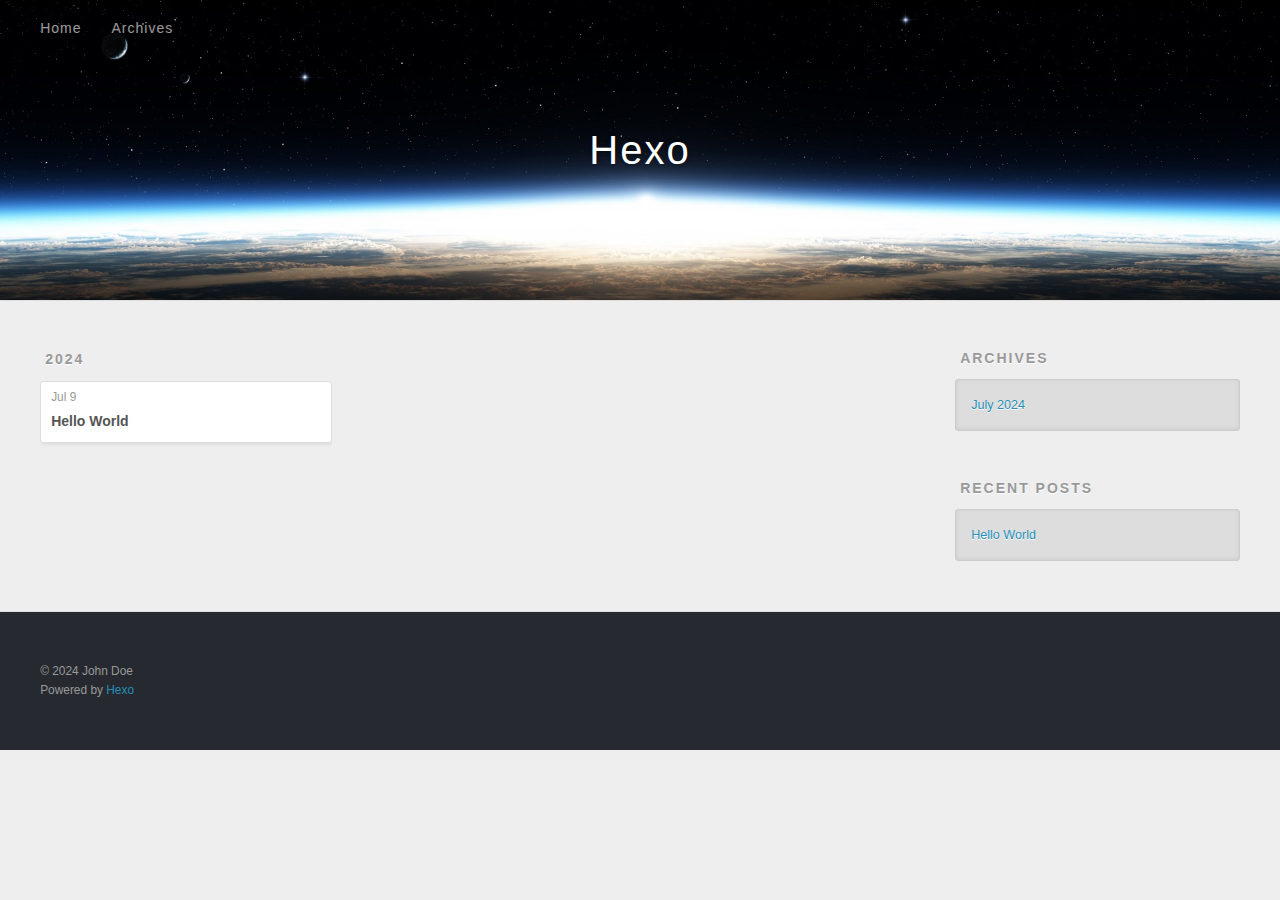
==== archives/index.html @ 5bbba365 "Site updated: 2024-07-09 17:06:19" ====
<!DOCTYPE html>
<html>
<head>
  <meta charset="utf-8">
  
  
  <title>Archives | Hexo</title>
  <meta name="viewport" content="width=device-width, initial-scale=1, shrink-to-fit=no">
  <meta property="og:type" content="website">
<meta property="og:title" content="Hexo">
<meta property="og:url" content="http://example.com/archives/index.html">
<meta property="og:site_name" content="Hexo">
<meta property="og:locale" content="en_US">
<meta property="article:author" content="John Doe">
<meta name="twitter:card" content="summary">
  
    <link rel="alternate" href="/atom.xml" title="Hexo" type="application/atom+xml">
  
  
    <link rel="shortcut icon" href="/favicon.png">
  
  
  
<link rel="stylesheet" href="/css/style.css">

  
    
<link rel="stylesheet" href="/fancybox/jquery.fancybox.min.css">

  
  
<meta name="generator" content="Hexo 7.3.0"></head>

<body>
  <div id="container">
    <div id="wrap">
      <header id="header">
  <div id="banner"></div>
  <div id="header-outer" class="outer">
    <div id="header-title" class="inner">
      <h1 id="logo-wrap">
        <a href="/" id="logo">Hexo</a>
      </h1>
      
    </div>
    <div id="header-inner" class="inner">
      <nav id="main-nav">
        <a id="main-nav-toggle" class="nav-icon"><span class="fa fa-bars"></span></a>
        
          <a class="main-nav-link" href="/">Home</a>
        
          <a class="main-nav-link" href="/archives">Archives</a>
        
      </nav>
      <nav id="sub-nav">
        
        
          <a class="nav-icon" href="/atom.xml" title="RSS Feed"><span class="fa fa-rss"></span></a>
        
        <a class="nav-icon nav-search-btn" title="Search"><span class="fa fa-search"></span></a>
      </nav>
      <div id="search-form-wrap">
        <form action="//google.com/search" method="get" accept-charset="UTF-8" class="search-form"><input type="search" name="q" class="search-form-input" placeholder="Search"><button type="submit" class="search-form-submit">&#xF002;</button><input type="hidden" name="sitesearch" value="http://example.com"></form>
      </div>
    </div>
  </div>
</header>

      <div class="outer">
        <section id="main">
  
  
    
    
      
      
      <section class="archives-wrap">
        <div class="archive-year-wrap">
          <a href="/archives/2024" class="archive-year">2024</a>
        </div>
        <div class="archives">
    
    <article class="archive-article archive-type-post">
  <div class="archive-article-inner">
    <header class="archive-article-header">
      <a href="/2024/07/09/hello-world/" class="archive-article-date">
  <time class="dt-published" datetime="2024-07-09T07:28:30.084Z" itemprop="datePublished">Jul 9</time>
</a>
      
  
    <h1 itemprop="name">
      <a class="archive-article-title" href="/2024/07/09/hello-world/">Hello World</a>
    </h1>
  

    </header>
  </div>
</article>
  
  
    </div></section>
  


</section>
        
          <aside id="sidebar">
  
    

  
    

  
    
  
    
  <div class="widget-wrap">
    <h3 class="widget-title">Archives</h3>
    <div class="widget">
      <ul class="archive-list"><li class="archive-list-item"><a class="archive-list-link" href="/archives/2024/07/">July 2024</a></li></ul>
    </div>
  </div>


  
    
  <div class="widget-wrap">
    <h3 class="widget-title">Recent Posts</h3>
    <div class="widget">
      <ul>
        
          <li>
            <a href="/2024/07/09/hello-world/">Hello World</a>
          </li>
        
      </ul>
    </div>
  </div>

  
</aside>
        
      </div>
      <footer id="footer">
  
  <div class="outer">
    <div id="footer-info" class="inner">
      
      &copy; 2024 John Doe<br>
      Powered by <a href="https://hexo.io/" target="_blank">Hexo</a>
    </div>
  </div>
</footer>

    </div>
    <nav id="mobile-nav">
  
    <a href="/" class="mobile-nav-link">Home</a>
  
    <a href="/archives" class="mobile-nav-link">Archives</a>
  
</nav>
    


<script src="/js/jquery-3.6.4.min.js"></script>



  
<script src="/fancybox/jquery.fancybox.min.js"></script>




<script src="/js/script.js"></script>





  </div>
</body>
</html>
---- css/style.css ----
body {
  width: 100%;
}
body:before,
body:after {
  content: "";
  display: table;
}
body:after {
  clear: both;
}
html,
body,
div,
span,
applet,
object,
iframe,
h1,
h2,
h3,
h4,
h5,
h6,
p,
blockquote,
pre,
a,
abbr,
acronym,
address,
big,
cite,
code,
del,
dfn,
em,
img,
ins,
kbd,
q,
s,
samp,
small,
strike,
strong,
sub,
sup,
tt,
var,
dl,
dt,
dd,
ol,
ul,
li,
fieldset,
form,
label,
legend,
table,
caption,
tbody,
tfoot,
thead,
tr,
th,
td {
  margin: 0;
  padding: 0;
  border: 0;
  outline: 0;
  font-weight: inherit;
  font-style: inherit;
  font-family: inherit;
  font-size: 100%;
  vertical-align: baseline;
}
body {
  line-height: 1;
  color: #000;
  background: #fff;
}
ol,
ul {
  list-style: none;
}
table {
  border-collapse: separate;
  border-spacing: 0;
  vertical-align: middle;
}
caption,
th,
td {
  text-align: left;
  font-weight: normal;
  vertical-align: middle;
}
a img {
  border: none;
}
input,
button {
  margin: 0;
  padding: 0;
}
input::-moz-focus-inner,
button::-moz-focus-inner {
  border: 0;
  padding: 0;
}
html,
body,
#container {
  height: 100%;
}
body {
  background: #eee;
  font: 14px -apple-system, BlinkMacSystemFont, "Segoe UI", "Roboto", "Oxygen", "Ubuntu", "Cantarell", "Fira Sans", "Droid Sans", "Helvetica Neue", sans-serif;
  -webkit-text-size-adjust: 100%;
}
.outer {
  max-width: 1220px;
  margin: 0 auto;
  padding: 0 20px;
}
.outer:before,
.outer:after {
  content: "";
  display: table;
}
.outer:after {
  clear: both;
}
.inner {
  display: inline;
  float: left;
  width: 98.33333333333333%;
  margin: 0 0.833333333333333%;
}
.left,
.alignleft {
  float: left;
}
.right,
.alignright {
  float: right;
}
.clear {
  clear: both;
}
#container {
  position: relative;
}
.mobile-nav-on {
  overflow: hidden;
}
#wrap {
  height: 100%;
  width: 100%;
  position: absolute;
  top: 0;
  left: 0;
  -webkit-transition: 0.2s ease-out;
  -moz-transition: 0.2s ease-out;
  -ms-transition: 0.2s ease-out;
  transition: 0.2s ease-out;
  z-index: 1;
  background: #eee;
}
.mobile-nav-on #wrap {
  left: 280px;
}
@media screen and (min-width: 768px) {
  #main {
    display: inline;
    float: left;
    width: 73.33333333333333%;
    margin: 0 0.833333333333333%;
  }
}
.article-date,
.article-category-link,
.archive-year,
.widget-title {
  text-decoration: none;
  text-transform: uppercase;
  letter-spacing: 2px;
  color: #999;
  margin-bottom: 1em;
  margin-left: 5px;
  line-height: 1em;
  text-shadow: 0 1px #fff;
  font-weight: bold;
}
.article-inner,
.archive-article-inner {
  background: #fff;
  -webkit-box-shadow: 1px 2px 3px #ddd;
  box-shadow: 1px 2px 3px #ddd;
  border: 1px solid #ddd;
  border-radius: 3px;
}
.article-entry h1,
.widget h1 {
  font-size: 2em;
}
.article-entry h2,
.widget h2 {
  font-size: 1.5em;
}
.article-entry h3,
.widget h3 {
  font-size: 1.3em;
}
.article-entry h4,
.widget h4 {
  font-size: 1.2em;
}
.article-entry h5,
.widget h5 {
  font-size: 1em;
}
.article-entry h6,
.widget h6 {
  font-size: 1em;
  color: #999;
}
.article-entry hr,
.widget hr {
  border: 1px dashed #ddd;
}
.article-entry strong,
.widget strong {
  font-weight: bold;
}
.article-entry em,
.widget em,
.article-entry cite,
.widget cite {
  font-style: italic;
}
.article-entry sup,
.widget sup,
.article-entry sub,
.widget sub {
  font-size: 0.75em;
  line-height: 0;
  position: relative;
  vertical-align: baseline;
}
.article-entry sup,
.widget sup {
  top: -0.5em;
}
.article-entry sub,
.widget sub {
  bottom: -0.2em;
}
.article-entry small,
.widget small {
  font-size: 0.85em;
}
.article-entry acronym,
.widget acronym,
.article-entry abbr,
.widget abbr {
  border-bottom: 1px dotted;
}
.article-entry ul,
.widget ul,
.article-entry ol,
.widget ol,
.article-entry dl,
.widget dl {
  margin: 0 20px;
  line-height: 1.6em;
}
.article-entry ul ul,
.widget ul ul,
.article-entry ol ul,
.widget ol ul,
.article-entry ul ol,
.widget ul ol,
.article-entry ol ol,
.widget ol ol {
  margin-top: 0;
  margin-bottom: 0;
}
.article-entry ul,
.widget ul {
  list-style: disc;
}
.article-entry ol,
.widget ol {
  list-style: decimal;
}
.article-entry dt,
.widget dt {
  font-weight: bold;
}
#header {
  height: 300px;
  position: relative;
  border-bottom: 1px solid #ddd;
}
#header:before,
#header:after {
  content: "";
  position: absolute;
  left: 0;
  right: 0;
  height: 40px;
}
#header:before {
  top: 0;
  background: -webkit-linear-gradient(rgba(0,0,0,0.2), transparent);
  background: -moz-linear-gradient(rgba(0,0,0,0.2), transparent);
  background: -ms-linear-gradient(rgba(0,0,0,0.2), transparent);
  background: linear-gradient(rgba(0,0,0,0.2), transparent);
}
#header:after {
  bottom: 0;
  background: -webkit-linear-gradient(transparent, rgba(0,0,0,0.2));
  background: -moz-linear-gradient(transparent, rgba(0,0,0,0.2));
  background: -ms-linear-gradient(transparent, rgba(0,0,0,0.2));
  background: linear-gradient(transparent, rgba(0,0,0,0.2));
}
#header-outer {
  height: 100%;
  position: relative;
}
#header-inner {
  position: relative;
  overflow: hidden;
}
#banner {
  position: absolute;
  top: 0;
  left: 0;
  width: 100%;
  height: 100%;
  background: url("images/banner.jpg") center #000;
  background-size: cover;
  z-index: -1;
}
#header-title {
  text-align: center;
  height: 40px;
  position: absolute;
  top: 50%;
  left: 0;
  margin-top: -20px;
}
#logo,
#subtitle {
  text-decoration: none;
  color: #fff;
  font-weight: 300;
  text-shadow: 0 1px 4px rgba(0,0,0,0.3);
}
#logo {
  font-size: 40px;
  line-height: 40px;
  letter-spacing: 2px;
}
#subtitle {
  font-size: 16px;
  line-height: 16px;
  letter-spacing: 1px;
}
#subtitle-wrap {
  margin-top: 16px;
}
#main-nav {
  float: left;
  margin-left: -15px;
}
.nav-icon,
.main-nav-link {
  float: left;
  color: #fff;
  opacity: 0.6;
  text-decoration: none;
  text-shadow: 0 1px rgba(0,0,0,0.2);
  -webkit-transition: opacity 0.2s;
  -moz-transition: opacity 0.2s;
  -ms-transition: opacity 0.2s;
  transition: opacity 0.2s;
  display: block;
  padding: 20px 15px;
}
.nav-icon:hover,
.main-nav-link:hover {
  opacity: 1;
}
.nav-icon {
  text-align: center;
  font-size: 14px;
  width: 14px;
  height: 14px;
  padding: 20px 15px;
  position: relative;
  cursor: pointer;
}
.main-nav-link {
  font-weight: 300;
  letter-spacing: 1px;
}
@media screen and (max-width: 479px) {
  .main-nav-link {
    display: none;
  }
}
#main-nav-toggle {
  display: none;
}
@media screen and (max-width: 479px) {
  #main-nav-toggle {
    display: block;
  }
}
#sub-nav {
  float: right;
  margin-right: -15px;
}
#search-form-wrap {
  position: absolute;
  top: 15px;
  width: 150px;
  height: 30px;
  right: -150px;
  opacity: 0;
  -webkit-transition: 0.2s ease-out;
  -moz-transition: 0.2s ease-out;
  -ms-transition: 0.2s ease-out;
  transition: 0.2s ease-out;
}
#search-form-wrap.on {
  opacity: 1;
  right: 0;
}
@media screen and (max-width: 479px) {
  #search-form-wrap {
    width: 100%;
    right: -100%;
  }
}
.search-form {
  position: absolute;
  top: 0;
  left: 0;
  right: 0;
  background: #fff;
  padding: 5px 15px;
  border-radius: 15px;
  -webkit-box-shadow: 0 0 10px rgba(0,0,0,0.3);
  box-shadow: 0 0 10px rgba(0,0,0,0.3);
}
.search-form-input {
  border: none;
  background: none;
  color: #555;
  width: 100%;
  font: 13px -apple-system, BlinkMacSystemFont, "Segoe UI", "Roboto", "Oxygen", "Ubuntu", "Cantarell", "Fira Sans", "Droid Sans", "Helvetica Neue", sans-serif;
  outline: none;
}
.search-form-input::-webkit-search-results-decoration,
.search-form-input::-webkit-search-cancel-button {
  -webkit-appearance: none;
}
.search-form-submit {
  position: absolute;
  top: 50%;
  right: 10px;
  margin-top: -7px;
  font: 13px ForkAwesome;
  border: none;
  background: none;
  color: #bbb;
  cursor: pointer;
}
.search-form-submit:hover,
.search-form-submit:focus {
  color: #777;
}
.article {
  margin: 50px 0;
}
.article-inner {
  overflow: hidden;
}
.article-meta:before,
.article-meta:after {
  content: "";
  display: table;
}
.article-meta:after {
  clear: both;
}
.article-date {
  float: left;
}
.article-category {
  float: left;
  line-height: 1em;
  color: #ccc;
  text-shadow: 0 1px #fff;
  margin-left: 8px;
}
.article-category:before {
  content: "\2022";
}
.article-category-link {
  margin: 0 12px 1em;
}
.article-header {
  padding: 20px 20px 0;
}
.article-title {
  text-decoration: none;
  font-size: 2em;
  font-weight: bold;
  color: #555;
  line-height: 1.1em;
  -webkit-transition: color 0.2s;
  -moz-transition: color 0.2s;
  -ms-transition: color 0.2s;
  transition: color 0.2s;
}
a.article-title:hover {
  color: #258fb8;
}
.article-entry {
  color: #555;
  padding: 0 20px;
}
.article-entry:before,
.article-entry:after {
  content: "";
  display: table;
}
.article-entry:after {
  clear: both;
}
.article-entry p,
.article-entry table {
  line-height: 1.6em;
  margin: 1.6em 0;
}
.article-entry h1,
.article-entry h2,
.article-entry h3,
.article-entry h4,
.article-entry h5,
.article-entry h6 {
  font-weight: bold;
}
.article-entry h1,
.article-entry h2,
.article-entry h3,
.article-entry h4,
.article-entry h5,
.article-entry h6 {
  line-height: 1.1em;
  margin: 1.1em 0;
}
.article-entry a {
  color: #258fb8;
  text-decoration: none;
}
.article-entry a:hover {
  text-decoration: underline;
}
.article-entry ul,
.article-entry ol,
.article-entry dl {
  margin-top: 1.6em;
  margin-bottom: 1.6em;
}
.article-entry img,
.article-entry video {
  max-width: 100%;
  height: auto;
  display: block;
  margin: auto;
}
.article-entry iframe {
  border: none;
}
.article-entry table {
  width: 100%;
  border-collapse: collapse;
  border-spacing: 0;
}
.article-entry th {
  font-weight: bold;
  border-bottom: 3px solid #ddd;
  padding-bottom: 0.5em;
}
.article-entry td {
  border-bottom: 1px solid #ddd;
  padding: 10px 0;
}
.article-entry blockquote {
  font-family: Georgia, "Times New Roman", serif;
  margin: 1.6em 20px;
  text-align: center;
}
.article-entry blockquote footer {
  font-size: 14px;
  margin: 1.6em 0;
  font-family: -apple-system, BlinkMacSystemFont, "Segoe UI", "Roboto", "Oxygen", "Ubuntu", "Cantarell", "Fira Sans", "Droid Sans", "Helvetica Neue", sans-serif;
}
.article-entry blockquote footer cite:before {
  content: "—";
  padding: 0 0.5em;
}
.article-entry .pullquote {
  text-align: left;
  width: 45%;
  margin: 0;
}
.article-entry .pullquote.left {
  margin-left: 0.5em;
  margin-right: 1em;
}
.article-entry .pullquote.right {
  margin-right: 0.5em;
  margin-left: 1em;
}
.article-entry .caption {
  color: #999;
  display: block;
  font-size: 0.9em;
  margin-top: 0.5em;
  position: relative;
  text-align: center;
}
.article-entry .video-container {
  position: relative;
  padding-top: 56.25%;
  height: 0;
  overflow: hidden;
}
.article-entry .video-container iframe,
.article-entry .video-container object,
.article-entry .video-container embed {
  position: absolute;
  top: 0;
  left: 0;
  width: 100%;
  height: 100%;
  margin-top: 0;
}
.article-more-link a {
  display: inline-block;
  line-height: 1em;
  padding: 6px 15px;
  border-radius: 15px;
  background: #eee;
  color: #999;
  text-shadow: 0 1px #fff;
  text-decoration: none;
}
.article-more-link a:hover {
  background: #258fb8;
  color: #fff;
  text-decoration: none;
  text-shadow: 0 1px #1e7293;
}
.article-footer {
  font-size: 0.85em;
  line-height: 1.6em;
  border-top: 1px solid #ddd;
  padding-top: 1.6em;
  margin: 0 20px 20px;
}
.article-footer:before,
.article-footer:after {
  content: "";
  display: table;
}
.article-footer:after {
  clear: both;
}
.article-footer a {
  color: #999;
  text-decoration: none;
}
.article-footer a:hover {
  color: #555;
}
.article-tag-list-item {
  float: left;
  margin-right: 10px;
}
.article-tag-list-link:before {
  content: "#";
}
.article-comment-link {
  float: right;
}
.article-comment-link:before {
  padding-right: 8px;
}
.article-share-link {
  cursor: pointer;
  float: right;
  margin-left: 20px;
}
.article-share-link:before {
  padding-right: 6px;
}
#article-nav {
  position: relative;
}
#article-nav:before,
#article-nav:after {
  content: "";
  display: table;
}
#article-nav:after {
  clear: both;
}
@media screen and (min-width: 768px) {
  #article-nav {
    margin: 50px 0;
  }
  #article-nav:before {
    width: 8px;
    height: 8px;
    position: absolute;
    top: 50%;
    left: 50%;
    margin-top: -4px;
    margin-left: -4px;
    content: "";
    border-radius: 50%;
    background: #ddd;
    -webkit-box-shadow: 0 1px 2px #fff;
    box-shadow: 0 1px 2px #fff;
  }
}
.article-nav-link-wrap {
  text-decoration: none;
  text-shadow: 0 1px #fff;
  color: #999;
  -webkit-box-sizing: border-box;
  -moz-box-sizing: border-box;
  box-sizing: border-box;
  margin-top: 50px;
  text-align: center;
  display: block;
}
.article-nav-link-wrap:hover {
  color: #555;
}
@media screen and (min-width: 768px) {
  .article-nav-link-wrap {
    width: 50%;
    margin-top: 0;
  }
}
@media screen and (min-width: 768px) {
  #article-nav-newer {
    float: left;
    text-align: right;
    padding-right: 20px;
  }
}
@media screen and (min-width: 768px) {
  #article-nav-older {
    float: right;
    text-align: left;
    padding-left: 20px;
  }
}
.article-nav-caption {
  text-transform: uppercase;
  letter-spacing: 2px;
  color: #ddd;
  line-height: 1em;
  font-weight: bold;
}
#article-nav-newer .article-nav-caption {
  margin-right: -2px;
}
.article-nav-title {
  font-size: 0.85em;
  line-height: 1.6em;
  margin-top: 0.5em;
}
.article-share-box {
  position: absolute;
  display: none;
  background: #fff;
  -webkit-box-shadow: 1px 2px 10px rgba(0,0,0,0.2);
  box-shadow: 1px 2px 10px rgba(0,0,0,0.2);
  border-radius: 3px;
  margin-left: -145px;
  overflow: hidden;
  z-index: 1;
}
.article-share-box.on {
  display: block;
}
.article-share-input {
  width: 100%;
  background: none;
  -webkit-box-sizing: border-box;
  -moz-box-sizing: border-box;
  box-sizing: border-box;
  font: 14px -apple-system, BlinkMacSystemFont, "Segoe UI", "Roboto", "Oxygen", "Ubuntu", "Cantarell", "Fira Sans", "Droid Sans", "Helvetica Neue", sans-serif;
  padding: 0 15px;
  color: #555;
  outline: none;
  border: 1px solid #ddd;
  border-radius: 3px 3px 0 0;
  height: 36px;
  line-height: 36px;
}
.article-share-links {
  background: #eee;
}
.article-share-links:before,
.article-share-links:after {
  content: "";
  display: table;
}
.article-share-links:after {
  clear: both;
}
.article-share-twitter,
.article-share-facebook,
.article-share-pinterest,
.article-share-linkedin {
  width: 50px;
  height: 36px;
  display: block;
  float: left;
  position: relative;
  color: #999;
  text-shadow: 0 1px #fff;
}
.article-share-twitter:before,
.article-share-facebook:before,
.article-share-pinterest:before,
.article-share-linkedin:before {
  font-size: 20px;
  width: 20px;
  height: 20px;
  position: absolute;
  top: 50%;
  left: 50%;
  margin-top: -10px;
  margin-left: -10px;
  text-align: center;
}
.article-share-twitter:hover,
.article-share-facebook:hover,
.article-share-pinterest:hover,
.article-share-linkedin:hover {
  color: #fff;
}
.article-share-twitter:hover {
  background: #00aced;
  text-shadow: 0 1px #008abe;
}
.article-share-facebook:hover {
  background: #3b5998;
  text-shadow: 0 1px #2f477a;
}
.article-share-pinterest:hover {
  background: #cb2027;
  text-shadow: 0 1px #a21a1f;
}
.article-share-linkedin:hover {
  background: #0077b5;
  text-shadow: 0 1px #005f91;
}
.article-gallery {
  background: #000;
  position: relative;
}
.article-gallery-photos {
  position: relative;
  overflow: hidden;
}
.article-gallery-img {
  display: none;
  max-width: 100%;
}
.article-gallery-img:first-child {
  display: block;
}
.article-gallery-img.loaded {
  position: absolute;
  display: block;
}
.article-gallery-img img {
  display: block;
  max-width: 100%;
  margin: 0 auto;
}
#comments {
  background: #fff;
  -webkit-box-shadow: 1px 2px 3px #ddd;
  box-shadow: 1px 2px 3px #ddd;
  padding: 20px;
  border: 1px solid #ddd;
  border-radius: 3px;
  margin: 50px 0;
}
#comments a {
  color: #258fb8;
}
.archives-wrap {
  margin: 50px 0;
}
.archives:before,
.archives:after {
  content: "";
  display: table;
}
.archives:after {
  clear: both;
}
.archive-year-wrap {
  margin-bottom: 1em;
}
.archives {
  -webkit-column-gap: 10px;
  -moz-column-gap: 10px;
  column-gap: 10px;
}
@media screen and (min-width: 480px) and (max-width: 767px) {
  .archives {
    -webkit-column-count: 2;
    -moz-column-count: 2;
    column-count: 2;
  }
}
@media screen and (min-width: 768px) {
  .archives {
    -webkit-column-count: 3;
    -moz-column-count: 3;
    column-count: 3;
  }
}
.archive-article {
  -webkit-column-break-inside: avoid;
  page-break-inside: avoid;
  overflow: hidden;
  break-inside: avoid-column;
}
.archive-article-inner {
  padding: 10px;
  margin-bottom: 15px;
}
.archive-article-title {
  text-decoration: none;
  font-weight: bold;
  color: #555;
  -webkit-transition: color 0.2s;
  -moz-transition: color 0.2s;
  -ms-transition: color 0.2s;
  transition: color 0.2s;
  line-height: 1.6em;
}
.archive-article-title:hover {
  color: #258fb8;
}
.archive-article-footer {
  margin-top: 1em;
}
.archive-article-date {
  color: #999;
  text-decoration: none;
  font-size: 0.85em;
  line-height: 1em;
  margin-bottom: 0.5em;
  display: block;
}
#page-nav {
  margin: 50px auto;
  background: #fff;
  -webkit-box-shadow: 1px 2px 3px #ddd;
  box-shadow: 1px 2px 3px #ddd;
  border: 1px solid #ddd;
  border-radius: 3px;
  text-align: center;
  color: #999;
  overflow: hidden;
}
#page-nav:before,
#page-nav:after {
  content: "";
  display: table;
}
#page-nav:after {
  clear: both;
}
#page-nav a,
#page-nav span {
  padding: 10px 20px;
  line-height: 1;
  height: 2ex;
}
#page-nav a {
  color: #999;
  text-decoration: none;
}
#page-nav a:hover {
  background: #999;
  color: #fff;
}
#page-nav .prev {
  float: left;
}
#page-nav .next {
  float: right;
}
#page-nav .page-number {
  display: inline-block;
}
@media screen and (max-width: 479px) {
  #page-nav .page-number {
    display: none;
  }
}
#page-nav .current {
  color: #555;
  font-weight: bold;
}
#page-nav .space {
  color: #ddd;
}
#footer {
  background: #262a30;
  padding: 50px 0;
  border-top: 1px solid #ddd;
  color: #999;
}
#footer a {
  color: #258fb8;
  text-decoration: none;
}
#footer a:hover {
  text-decoration: underline;
}
#footer-info {
  line-height: 1.6em;
  font-size: 0.85em;
}
.article-entry pre,
.article-entry .highlight {
  background: #2d2d2d;
  margin: 0 -20px;
  padding: 15px 20px;
  border-style: solid;
  border-color: #ddd;
  border-width: 1px 0;
  overflow: auto;
  color: #ccc;
  line-height: 22.400000000000002px;
}
.article-entry .highlight .gutter pre,
.article-entry .gist .gist-file .gist-data .line-numbers {
  color: #666;
  font-size: 0.85em;
}
.article-entry pre,
.article-entry code {
  font-family: "Source Code Pro", Consolas, Monaco, Menlo, Consolas, monospace;
}
.article-entry code {
  background: #eee;
  text-shadow: 0 1px #fff;
  padding: 0 0.3em;
}
.article-entry pre code {
  background: none;
  text-shadow: none;
  padding: 0;
}
.article-entry .highlight pre {
  border: none;
  margin: 0;
  padding: 0;
}
.article-entry .highlight table {
  margin: 0;
  width: auto;
}
.article-entry .highlight td {
  border: none;
  padding: 0;
}
.article-entry .highlight figcaption {
  font-size: 0.85em;
  color: #999;
  line-height: 1em;
  margin-bottom: 1em;
}
.article-entry .highlight figcaption:before,
.article-entry .highlight figcaption:after {
  content: "";
  display: table;
}
.article-entry .highlight figcaption:after {
  clear: both;
}
.article-entry .highlight figcaption a {
  float: right;
}
.article-entry .highlight .gutter {
  -moz-user-select: none;
  -ms-user-select: none;
  -webkit-user-select: none;
  -webkit-user-select: none;
  -moz-user-select: none;
  -ms-user-select: none;
  user-select: none;
}
.article-entry .highlight .gutter pre {
  text-align: right;
  padding-right: 20px;
}
.article-entry .highlight .line {
  height: 22.400000000000002px;
}
.article-entry .highlight .line.marked {
  background: #515151;
}
.article-entry .gist {
  margin: 0 -20px;
  border-style: solid;
  border-color: #ddd;
  border-width: 1px 0;
  background: #2d2d2d;
  padding: 15px 20px 15px 0;
}
.article-entry .gist .gist-file {
  border: none;
  font-family: "Source Code Pro", Consolas, Monaco, Menlo, Consolas, monospace;
  margin: 0;
}
.article-entry .gist .gist-file .gist-data {
  background: none;
  border: none;
}
.article-entry .gist .gist-file .gist-data .line-numbers {
  background: none;
  border: none;
  padding: 0 20px 0 0;
}
.article-entry .gist .gist-file .gist-data .line-data {
  padding: 0 !important;
}
.article-entry .gist .gist-file .highlight {
  margin: 0;
  padding: 0;
  border: none;
}
.article-entry .gist .gist-file .gist-meta {
  background: #2d2d2d;
  color: #999;
  font: 0.85em -apple-system, BlinkMacSystemFont, "Segoe UI", "Roboto", "Oxygen", "Ubuntu", "Cantarell", "Fira Sans", "Droid Sans", "Helvetica Neue", sans-serif;
  text-shadow: 0 0;
  padding: 0;
  margin-top: 1em;
  margin-left: 20px;
}
.article-entry .gist .gist-file .gist-meta a {
  color: #258fb8;
  font-weight: normal;
}
.article-entry .gist .gist-file .gist-meta a:hover {
  text-decoration: underline;
}
pre .comment,
pre .title {
  color: #999;
}
pre .variable,
pre .attribute,
pre .tag,
pre .regexp,
pre .ruby .constant,
pre .xml .tag .title,
pre .xml .pi,
pre .xml .doctype,
pre .html .doctype,
pre .css .id,
pre .css .class,
pre .css .pseudo {
  color: #f2777a;
}
pre .number,
pre .preprocessor,
pre .built_in,
pre .literal,
pre .params,
pre .constant {
  color: #f99157;
}
pre .class,
pre .ruby .class .title,
pre .css .rules .attribute {
  color: #9c9;
}
pre .string,
pre .value,
pre .inheritance,
pre .header,
pre .ruby .symbol,
pre .xml .cdata {
  color: #9c9;
}
pre .css .hexcolor {
  color: #6cc;
}
pre .function,
pre .python .decorator,
pre .python .title,
pre .ruby .function .title,
pre .ruby .title .keyword,
pre .perl .sub,
pre .javascript .title,
pre .coffeescript .title {
  color: #69c;
}
pre .keyword,
pre .javascript .function {
  color: #c9c;
}
@media screen and (max-width: 479px) {
  #mobile-nav {
    position: absolute;
    top: 0;
    left: 0;
    width: 280px;
    height: 100%;
    background: #191919;
    border-right: 1px solid #fff;
  }
}
@media screen and (max-width: 479px) {
  .mobile-nav-link {
    display: block;
    color: #999;
    text-decoration: none;
    padding: 15px 20px;
    font-weight: bold;
  }
  .mobile-nav-link:hover {
    color: #fff;
  }
}
@media screen and (min-width: 768px) {
  #sidebar {
    display: inline;
    float: left;
    width: 23.333333333333332%;
    margin: 0 0.833333333333333%;
  }
}
.widget-wrap {
  margin: 50px 0;
}
.widget {
  color: #777;
  text-shadow: 0 1px #fff;
  background: #ddd;
  -webkit-box-shadow: 0 -1px 4px #ccc inset;
  box-shadow: 0 -1px 4px #ccc inset;
  border: 1px solid #ccc;
  padding: 15px;
  border-radius: 3px;
}
.widget a {
  color: #258fb8;
  text-decoration: none;
}
.widget a:hover {
  text-decoration: underline;
}
.widget ul ul,
.widget ol ul,
.widget dl ul,
.widget ul ol,
.widget ol ol,
.widget dl ol,
.widget ul dl,
.widget ol dl,
.widget dl dl {
  margin-left: 15px;
  list-style: disc;
}
.widget {
  line-height: 1.6em;
  word-wrap: break-word;
  font-size: 0.9em;
}
.widget ul,
.widget ol {
  list-style: none;
  margin: 0;
}
.widget ul ul,
.widget ol ul,
.widget ul ol,
.widget ol ol {
  margin: 0 20px;
}
.widget ul ul,
.widget ol ul {
  list-style: disc;
}
.widget ul ol,
.widget ol ol {
  list-style: decimal;
}
.category-list-count,
.tag-list-count,
.archive-list-count {
  padding-left: 5px;
  color: #999;
  font-size: 0.85em;
}
.category-list-count:before,
.tag-list-count:before,
.archive-list-count:before {
  content: "(";
}
.category-list-count:after,
.tag-list-count:after,
.archive-list-count:after {
  content: ")";
}
.tagcloud a {
  margin-right: 5px;
  display: inline-block;
}
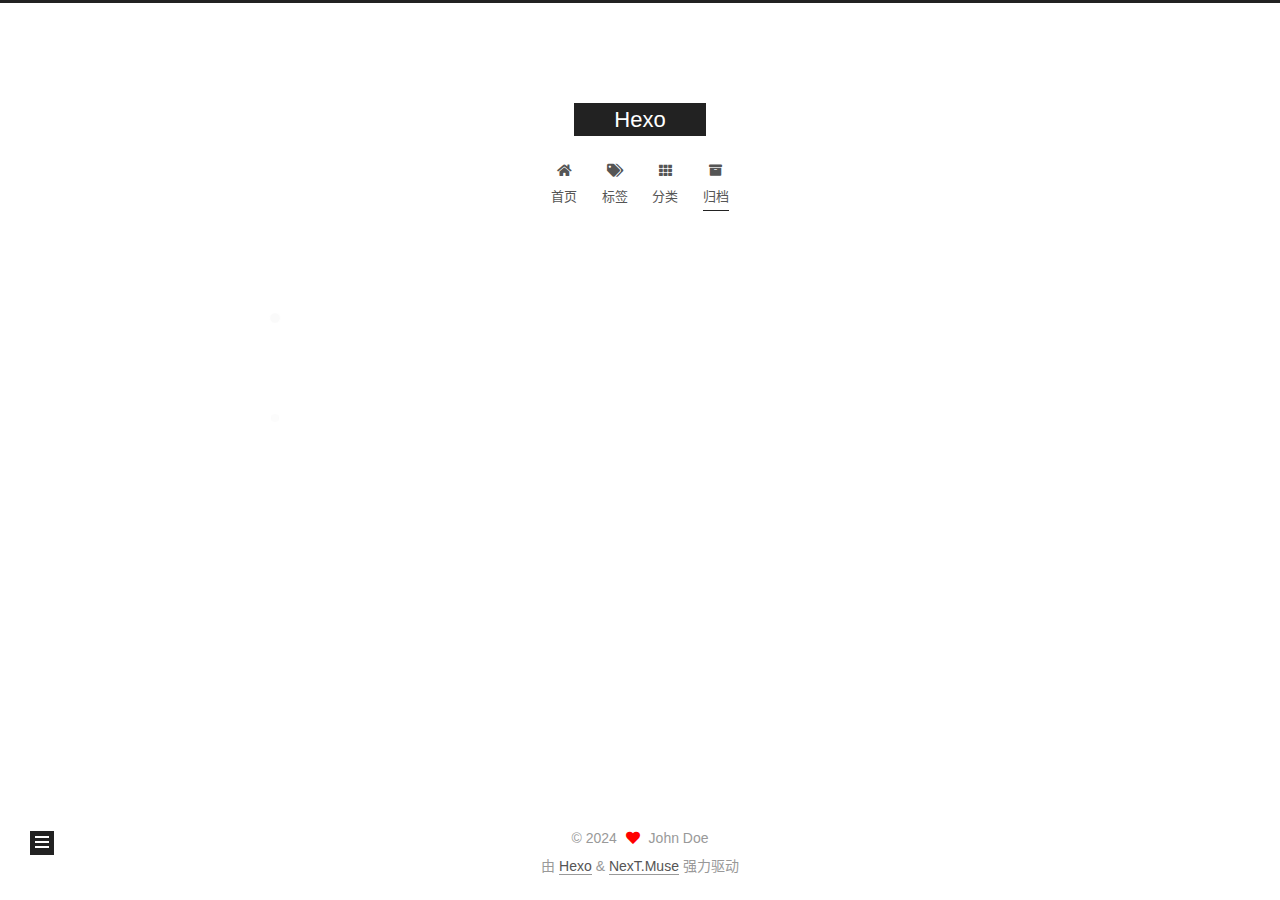
==== commit dd9372f4: "Site updated: 2024-07-09 19:53:05" ====
--- a/archives/index.html
+++ b/archives/index.html
@@ -1,185 +1,350 @@
 <!DOCTYPE html>
-<html>
+<html lang="zh-CN">
 <head>
-  <meta charset="utf-8">
-  
-  
-  <title>Archives | Hexo</title>
-  <meta name="viewport" content="width=device-width, initial-scale=1, shrink-to-fit=no">
+  <meta charset="UTF-8">
+<meta name="viewport" content="width=device-width, initial-scale=1, maximum-scale=2">
+<meta name="theme-color" content="#222">
+<meta name="generator" content="Hexo 7.3.0">
+  <link rel="apple-touch-icon" sizes="180x180" href="/images/apple-touch-icon-next.png">
+  <link rel="icon" type="image/png" sizes="32x32" href="/images/favicon-32x32-next.png">
+  <link rel="icon" type="image/png" sizes="16x16" href="/images/favicon-16x16-next.png">
+  <link rel="mask-icon" href="/images/logo.svg" color="#222">
+
+<link rel="stylesheet" href="/css/main.css">
+
+
+<link rel="stylesheet" href="/lib/font-awesome/css/all.min.css">
+
+<script id="hexo-configurations">
+    var NexT = window.NexT || {};
+    var CONFIG = {"hostname":"example.com","root":"/","scheme":"Muse","version":"7.8.0","exturl":false,"sidebar":{"position":"left","display":"post","padding":18,"offset":12,"onmobile":false},"copycode":{"enable":false,"show_result":false,"style":null},"back2top":{"enable":true,"sidebar":false,"scrollpercent":false},"bookmark":{"enable":false,"color":"#222","save":"auto"},"fancybox":false,"mediumzoom":false,"lazyload":false,"pangu":false,"comments":{"style":"tabs","active":null,"storage":true,"lazyload":false,"nav":null},"algolia":{"hits":{"per_page":10},"labels":{"input_placeholder":"Search for Posts","hits_empty":"We didn't find any results for the search: ${query}","hits_stats":"${hits} results found in ${time} ms"}},"localsearch":{"enable":false,"trigger":"auto","top_n_per_article":1,"unescape":false,"preload":false},"motion":{"enable":true,"async":false,"transition":{"post_block":"fadeIn","post_header":"slideDownIn","post_body":"slideDownIn","coll_header":"slideLeftIn","sidebar":"slideUpIn"}}};
+  </script>
+
   <meta property="og:type" content="website">
 <meta property="og:title" content="Hexo">
 <meta property="og:url" content="http://example.com/archives/index.html">
 <meta property="og:site_name" content="Hexo">
-<meta property="og:locale" content="en_US">
+<meta property="og:locale" content="zh_CN">
 <meta property="article:author" content="John Doe">
 <meta name="twitter:card" content="summary">
-  
-    <link rel="alternate" href="/atom.xml" title="Hexo" type="application/atom+xml">
-  
-  
-    <link rel="shortcut icon" href="/favicon.png">
-  
-  
-  
-<link rel="stylesheet" href="/css/style.css">
-
-  
+
+<link rel="canonical" href="http://example.com/archives/">
+
+
+<script id="page-configurations">
+  // https://hexo.io/docs/variables.html
+  CONFIG.page = {
+    sidebar: "",
+    isHome : false,
+    isPost : false,
+    lang   : 'zh-CN'
+  };
+</script>
+
+  <title>归档 | Hexo</title>
+  
+
+
+
+
+
+
+  <noscript>
+  <style>
+  .use-motion .brand,
+  .use-motion .menu-item,
+  .sidebar-inner,
+  .use-motion .post-block,
+  .use-motion .pagination,
+  .use-motion .comments,
+  .use-motion .post-header,
+  .use-motion .post-body,
+  .use-motion .collection-header { opacity: initial; }
+
+  .use-motion .site-title,
+  .use-motion .site-subtitle {
+    opacity: initial;
+    top: initial;
+  }
+
+  .use-motion .logo-line-before i { left: initial; }
+  .use-motion .logo-line-after i { right: initial; }
+  </style>
+</noscript>
+
+</head>
+
+<body itemscope itemtype="http://schema.org/WebPage">
+  <div class="container use-motion">
+    <div class="headband"></div>
+
+    <header class="header" itemscope itemtype="http://schema.org/WPHeader">
+      <div class="header-inner"><div class="site-brand-container">
+  <div class="site-nav-toggle">
+    <div class="toggle" aria-label="切换导航栏">
+      <span class="toggle-line toggle-line-first"></span>
+      <span class="toggle-line toggle-line-middle"></span>
+      <span class="toggle-line toggle-line-last"></span>
+    </div>
+  </div>
+
+  <div class="site-meta">
+
+    <a href="/" class="brand" rel="start">
+      <span class="logo-line-before"><i></i></span>
+      <h1 class="site-title">Hexo</h1>
+      <span class="logo-line-after"><i></i></span>
+    </a>
+  </div>
+
+  <div class="site-nav-right">
+    <div class="toggle popup-trigger">
+    </div>
+  </div>
+</div>
+
+
+
+
+<nav class="site-nav">
+  <ul id="menu" class="main-menu menu">
+        <li class="menu-item menu-item-home">
+
+    <a href="/" rel="section"><i class="fa fa-home fa-fw"></i>首页</a>
+
+  </li>
+        <li class="menu-item menu-item-tags">
+
+    <a href="/tags/" rel="section"><i class="fa fa-tags fa-fw"></i>标签</a>
+
+  </li>
+        <li class="menu-item menu-item-categories">
+
+    <a href="/categories/" rel="section"><i class="fa fa-th fa-fw"></i>分类</a>
+
+  </li>
+        <li class="menu-item menu-item-archives">
+
+    <a href="/archives/" rel="section"><i class="fa fa-archive fa-fw"></i>归档</a>
+
+  </li>
+  </ul>
+</nav>
+
+
+
+
+</div>
+    </header>
+
     
-<link rel="stylesheet" href="/fancybox/jquery.fancybox.min.css">
-
-  
-  
-<meta name="generator" content="Hexo 7.3.0"></head>
-
-<body>
-  <div id="container">
-    <div id="wrap">
-      <header id="header">
-  <div id="banner"></div>
-  <div id="header-outer" class="outer">
-    <div id="header-title" class="inner">
-      <h1 id="logo-wrap">
-        <a href="/" id="logo">Hexo</a>
-      </h1>
+  <div class="back-to-top">
+    <i class="fa fa-arrow-up"></i>
+    <span>0%</span>
+  </div>
+
+
+    <main class="main">
+      <div class="main-inner">
+        <div class="content-wrap">
+          
+
+          <div class="content archive">
+            
+
+  
+  
+  
+  <div class="post-block">
+    <div class="posts-collapse">
+      <div class="collection-title">
+        <span class="collection-header">嗯..! 目前共计 1 篇日志。 继续努力。</span>
+      </div>
+
       
-    </div>
-    <div id="header-inner" class="inner">
-      <nav id="main-nav">
-        <a id="main-nav-toggle" class="nav-icon"><span class="fa fa-bars"></span></a>
+    <div class="collection-year">
+      <span class="collection-header">2024</span>
+    </div>
+
+  <article itemscope itemtype="http://schema.org/Article">
+    <header class="post-header">
+
+      <div class="post-meta">
+        <time itemprop="dateCreated"
+              datetime="2024-07-09T15:28:30+08:00"
+              content="2024-07-09">
+          07-09
+        </time>
+      </div>
+
+      <div class="post-title">
+          <a class="post-title-link" href="/2024/07/09/hello-world/" itemprop="url">
+            <span itemprop="name">Hello World</span>
+          </a>
+      </div>
+
+    </header>
+  </article>
+
+
+    </div>
+  </div>
+  
+  
+  
+
+  
+
+
+
+          </div>
+          
+
+<script>
+  window.addEventListener('tabs:register', () => {
+    let { activeClass } = CONFIG.comments;
+    if (CONFIG.comments.storage) {
+      activeClass = localStorage.getItem('comments_active') || activeClass;
+    }
+    if (activeClass) {
+      let activeTab = document.querySelector(`a[href="#comment-${activeClass}"]`);
+      if (activeTab) {
+        activeTab.click();
+      }
+    }
+  });
+  if (CONFIG.comments.storage) {
+    window.addEventListener('tabs:click', event => {
+      if (!event.target.matches('.tabs-comment .tab-content .tab-pane')) return;
+      let commentClass = event.target.classList[1];
+      localStorage.setItem('comments_active', commentClass);
+    });
+  }
+</script>
+
+        </div>
+          
+  
+  <div class="toggle sidebar-toggle">
+    <span class="toggle-line toggle-line-first"></span>
+    <span class="toggle-line toggle-line-middle"></span>
+    <span class="toggle-line toggle-line-last"></span>
+  </div>
+
+  <aside class="sidebar">
+    <div class="sidebar-inner">
+
+      <ul class="sidebar-nav motion-element">
+        <li class="sidebar-nav-toc">
+          文章目录
+        </li>
+        <li class="sidebar-nav-overview">
+          站点概览
+        </li>
+      </ul>
+
+      <!--noindex-->
+      <div class="post-toc-wrap sidebar-panel">
+      </div>
+      <!--/noindex-->
+
+      <div class="site-overview-wrap sidebar-panel">
+        <div class="site-author motion-element" itemprop="author" itemscope itemtype="http://schema.org/Person">
+  <p class="site-author-name" itemprop="name">John Doe</p>
+  <div class="site-description" itemprop="description"></div>
+</div>
+<div class="site-state-wrap motion-element">
+  <nav class="site-state">
+      <div class="site-state-item site-state-posts">
+          <a href="/archives/">
         
-          <a class="main-nav-link" href="/">Home</a>
+          <span class="site-state-item-count">1</span>
+          <span class="site-state-item-name">日志</span>
+        </a>
+      </div>
+  </nav>
+</div>
+
+
+
+      </div>
+
+    </div>
+  </aside>
+  <div id="sidebar-dimmer"></div>
+
+
+      </div>
+    </main>
+
+    <footer class="footer">
+      <div class="footer-inner">
         
-          <a class="main-nav-link" href="/archives">Archives</a>
+
         
-      </nav>
-      <nav id="sub-nav">
+
+<div class="copyright">
+  
+  &copy; 
+  <span itemprop="copyrightYear">2024</span>
+  <span class="with-love">
+    <i class="fa fa-heart"></i>
+  </span>
+  <span class="author" itemprop="copyrightHolder">John Doe</span>
+</div>
+  <div class="powered-by">由 <a href="https://hexo.io/" class="theme-link" rel="noopener" target="_blank">Hexo</a> & <a href="https://muse.theme-next.org/" class="theme-link" rel="noopener" target="_blank">NexT.Muse</a> 强力驱动
+  </div>
+
         
-        
-          <a class="nav-icon" href="/atom.xml" title="RSS Feed"><span class="fa fa-rss"></span></a>
-        
-        <a class="nav-icon nav-search-btn" title="Search"><span class="fa fa-search"></span></a>
-      </nav>
-      <div id="search-form-wrap">
-        <form action="//google.com/search" method="get" accept-charset="UTF-8" class="search-form"><input type="search" name="q" class="search-form-input" placeholder="Search"><button type="submit" class="search-form-submit">&#xF002;</button><input type="hidden" name="sitesearch" value="http://example.com"></form>
-      </div>
-    </div>
-  </div>
-</header>
-
-      <div class="outer">
-        <section id="main">
-  
-  
-    
-    
-      
-      
-      <section class="archives-wrap">
-        <div class="archive-year-wrap">
-          <a href="/archives/2024" class="archive-year">2024</a>
-        </div>
-        <div class="archives">
-    
-    <article class="archive-article archive-type-post">
-  <div class="archive-article-inner">
-    <header class="archive-article-header">
-      <a href="/2024/07/09/hello-world/" class="archive-article-date">
-  <time class="dt-published" datetime="2024-07-09T07:28:30.084Z" itemprop="datePublished">Jul 9</time>
-</a>
-      
-  
-    <h1 itemprop="name">
-      <a class="archive-article-title" href="/2024/07/09/hello-world/">Hello World</a>
-    </h1>
-  
-
-    </header>
-  </div>
-</article>
-  
-  
-    </div></section>
-  
-
-
-</section>
-        
-          <aside id="sidebar">
-  
-    
-
-  
-    
-
-  
-    
-  
-    
-  <div class="widget-wrap">
-    <h3 class="widget-title">Archives</h3>
-    <div class="widget">
-      <ul class="archive-list"><li class="archive-list-item"><a class="archive-list-link" href="/archives/2024/07/">July 2024</a></li></ul>
-    </div>
-  </div>
-
-
-  
-    
-  <div class="widget-wrap">
-    <h3 class="widget-title">Recent Posts</h3>
-    <div class="widget">
-      <ul>
-        
-          <li>
-            <a href="/2024/07/09/hello-world/">Hello World</a>
-          </li>
-        
-      </ul>
-    </div>
-  </div>
-
-  
-</aside>
-        
-      </div>
-      <footer id="footer">
-  
-  <div class="outer">
-    <div id="footer-info" class="inner">
-      
-      &copy; 2024 John Doe<br>
-      Powered by <a href="https://hexo.io/" target="_blank">Hexo</a>
-    </div>
-  </div>
-</footer>
-
-    </div>
-    <nav id="mobile-nav">
-  
-    <a href="/" class="mobile-nav-link">Home</a>
-  
-    <a href="/archives" class="mobile-nav-link">Archives</a>
-  
-</nav>
-    
-
-
-<script src="/js/jquery-3.6.4.min.js"></script>
-
-
-
-  
-<script src="/fancybox/jquery.fancybox.min.js"></script>
-
-
-
-
-<script src="/js/script.js"></script>
-
-
-
-
-
-  </div>
+
+
+
+
+
+
+
+
+      </div>
+    </footer>
+  </div>
+
+  
+  <script src="/lib/anime.min.js"></script>
+  <script src="/lib/velocity/velocity.min.js"></script>
+  <script src="/lib/velocity/velocity.ui.min.js"></script>
+
+<script src="/js/utils.js"></script>
+
+<script src="/js/motion.js"></script>
+
+
+<script src="/js/schemes/muse.js"></script>
+
+
+<script src="/js/next-boot.js"></script>
+
+
+
+
+  
+
+
+
+
+
+
+
+
+
+
+
+
+
+
+
+  
+
+  
+
 </body>
-</html>+</html>
--- a/css/main.css
+++ b/css/main.css
@@ -0,0 +1,2291 @@
+:root {
+  --body-bg-color: #fff;
+  --content-bg-color: #fff;
+  --card-bg-color: #f5f5f5;
+  --text-color: #555;
+  --blockquote-color: #666;
+  --link-color: #555;
+  --link-hover-color: #222;
+  --brand-color: #fff;
+  --brand-hover-color: #fff;
+  --table-row-odd-bg-color: #f9f9f9;
+  --table-row-hover-bg-color: #f5f5f5;
+  --menu-item-bg-color: #f5f5f5;
+  --btn-default-bg: #222;
+  --btn-default-color: #fff;
+  --btn-default-border-color: #222;
+  --btn-default-hover-bg: #fff;
+  --btn-default-hover-color: #222;
+  --btn-default-hover-border-color: #222;
+}
+html {
+  line-height: 1.15; /* 1 */
+  -webkit-text-size-adjust: 100%; /* 2 */
+}
+body {
+  margin: 0;
+}
+main {
+  display: block;
+}
+h1 {
+  font-size: 2em;
+  margin: 0.67em 0;
+}
+hr {
+  box-sizing: content-box; /* 1 */
+  height: 0; /* 1 */
+  overflow: visible; /* 2 */
+}
+pre {
+  font-family: monospace, monospace; /* 1 */
+  font-size: 1em; /* 2 */
+}
+a {
+  background: transparent;
+}
+abbr[title] {
+  border-bottom: none; /* 1 */
+  text-decoration: underline; /* 2 */
+  text-decoration: underline dotted; /* 2 */
+}
+b,
+strong {
+  font-weight: bolder;
+}
+code,
+kbd,
+samp {
+  font-family: monospace, monospace; /* 1 */
+  font-size: 1em; /* 2 */
+}
+small {
+  font-size: 80%;
+}
+sub,
+sup {
+  font-size: 75%;
+  line-height: 0;
+  position: relative;
+  vertical-align: baseline;
+}
+sub {
+  bottom: -0.25em;
+}
+sup {
+  top: -0.5em;
+}
+img {
+  border-style: none;
+}
+button,
+input,
+optgroup,
+select,
+textarea {
+  font-family: inherit; /* 1 */
+  font-size: 100%; /* 1 */
+  line-height: 1.15; /* 1 */
+  margin: 0; /* 2 */
+}
+button,
+input {
+/* 1 */
+  overflow: visible;
+}
+button,
+select {
+/* 1 */
+  text-transform: none;
+}
+button,
+[type='button'],
+[type='reset'],
+[type='submit'] {
+  -webkit-appearance: button;
+}
+button::-moz-focus-inner,
+[type='button']::-moz-focus-inner,
+[type='reset']::-moz-focus-inner,
+[type='submit']::-moz-focus-inner {
+  border-style: none;
+  padding: 0;
+}
+button:-moz-focusring,
+[type='button']:-moz-focusring,
+[type='reset']:-moz-focusring,
+[type='submit']:-moz-focusring {
+  outline: 1px dotted ButtonText;
+}
+fieldset {
+  padding: 0.35em 0.75em 0.625em;
+}
+legend {
+  box-sizing: border-box; /* 1 */
+  color: inherit; /* 2 */
+  display: table; /* 1 */
+  max-width: 100%; /* 1 */
+  padding: 0; /* 3 */
+  white-space: normal; /* 1 */
+}
+progress {
+  vertical-align: baseline;
+}
+textarea {
+  overflow: auto;
+}
+[type='checkbox'],
+[type='radio'] {
+  box-sizing: border-box; /* 1 */
+  padding: 0; /* 2 */
+}
+[type='number']::-webkit-inner-spin-button,
+[type='number']::-webkit-outer-spin-button {
+  height: auto;
+}
+[type='search'] {
+  outline-offset: -2px; /* 2 */
+  -webkit-appearance: textfield; /* 1 */
+}
+[type='search']::-webkit-search-decoration {
+  -webkit-appearance: none;
+}
+::-webkit-file-upload-button {
+  font: inherit; /* 2 */
+  -webkit-appearance: button; /* 1 */
+}
+details {
+  display: block;
+}
+summary {
+  display: list-item;
+}
+template {
+  display: none;
+}
+[hidden] {
+  display: none;
+}
+::selection {
+  background: #262a30;
+  color: #eee;
+}
+html,
+body {
+  height: 100%;
+}
+body {
+  background: var(--body-bg-color);
+  color: var(--text-color);
+  font-family: 'Lato', "PingFang SC", "Microsoft YaHei", sans-serif;
+  font-size: 1em;
+  line-height: 2;
+}
+@media (max-width: 991px) {
+  body {
+    padding-left: 0 !important;
+    padding-right: 0 !important;
+  }
+}
+h1,
+h2,
+h3,
+h4,
+h5,
+h6 {
+  font-family: 'Lato', "PingFang SC", "Microsoft YaHei", sans-serif;
+  font-weight: bold;
+  line-height: 1.5;
+  margin: 20px 0 15px;
+}
+h1 {
+  font-size: 1.5em;
+}
+h2 {
+  font-size: 1.375em;
+}
+h3 {
+  font-size: 1.25em;
+}
+h4 {
+  font-size: 1.125em;
+}
+h5 {
+  font-size: 1em;
+}
+h6 {
+  font-size: 0.875em;
+}
+p {
+  margin: 0 0 20px 0;
+}
+a,
+span.exturl {
+  border-bottom: 1px solid #999;
+  color: var(--link-color);
+  outline: 0;
+  text-decoration: none;
+  overflow-wrap: break-word;
+  word-wrap: break-word;
+  cursor: pointer;
+}
+a:hover,
+span.exturl:hover {
+  border-bottom-color: var(--link-hover-color);
+  color: var(--link-hover-color);
+}
+iframe,
+img,
+video {
+  display: block;
+  margin-left: auto;
+  margin-right: auto;
+  max-width: 100%;
+}
+hr {
+  background-image: repeating-linear-gradient(-45deg, #ddd, #ddd 4px, transparent 4px, transparent 8px);
+  border: 0;
+  height: 3px;
+  margin: 40px 0;
+}
+blockquote {
+  border-left: 4px solid #ddd;
+  color: var(--blockquote-color);
+  margin: 0;
+  padding: 0 15px;
+}
+blockquote cite::before {
+  content: '-';
+  padding: 0 5px;
+}
+dt {
+  font-weight: bold;
+}
+dd {
+  margin: 0;
+  padding: 0;
+}
+kbd {
+  background-color: #f5f5f5;
+  background-image: linear-gradient(#eee, #fff, #eee);
+  border: 1px solid #ccc;
+  border-radius: 0.2em;
+  box-shadow: 0.1em 0.1em 0.2em rgba(0,0,0,0.1);
+  color: #555;
+  font-family: inherit;
+  padding: 0.1em 0.3em;
+  white-space: nowrap;
+}
+.table-container {
+  overflow: auto;
+}
+table {
+  border-collapse: collapse;
+  border-spacing: 0;
+  font-size: 0.875em;
+  margin: 0 0 20px 0;
+  width: 100%;
+}
+tbody tr:nth-of-type(odd) {
+  background: var(--table-row-odd-bg-color);
+}
+tbody tr:hover {
+  background: var(--table-row-hover-bg-color);
+}
+caption,
+th,
+td {
+  font-weight: normal;
+  padding: 8px;
+  vertical-align: middle;
+}
+th,
+td {
+  border: 1px solid #ddd;
+  border-bottom: 3px solid #ddd;
+}
+th {
+  font-weight: 700;
+  padding-bottom: 10px;
+}
+td {
+  border-bottom-width: 1px;
+}
+.btn {
+  background: var(--btn-default-bg);
+  border: 2px solid var(--btn-default-border-color);
+  border-radius: 0;
+  color: var(--btn-default-color);
+  display: inline-block;
+  font-size: 0.875em;
+  line-height: 2;
+  padding: 0 20px;
+  text-decoration: none;
+  transition-property: background-color;
+  transition-delay: 0s;
+  transition-duration: 0.2s;
+  transition-timing-function: ease-in-out;
+}
+.btn:hover {
+  background: var(--btn-default-hover-bg);
+  border-color: var(--btn-default-hover-border-color);
+  color: var(--btn-default-hover-color);
+}
+.btn + .btn {
+  margin: 0 0 8px 8px;
+}
+.btn .fa-fw {
+  text-align: left;
+  width: 1.285714285714286em;
+}
+.toggle {
+  line-height: 0;
+}
+.toggle .toggle-line {
+  background: #fff;
+  display: inline-block;
+  height: 2px;
+  left: 0;
+  position: relative;
+  top: 0;
+  transition: all 0.4s;
+  vertical-align: top;
+  width: 100%;
+}
+.toggle .toggle-line:not(:first-child) {
+  margin-top: 3px;
+}
+.toggle.toggle-arrow .toggle-line-first {
+  left: 50%;
+  top: 2px;
+  transform: rotate(45deg);
+  width: 50%;
+}
+.toggle.toggle-arrow .toggle-line-middle {
+  left: 2px;
+  width: 90%;
+}
+.toggle.toggle-arrow .toggle-line-last {
+  left: 50%;
+  top: -2px;
+  transform: rotate(-45deg);
+  width: 50%;
+}
+.toggle.toggle-close .toggle-line-first {
+  transform: rotate(-45deg);
+  top: 5px;
+}
+.toggle.toggle-close .toggle-line-middle {
+  opacity: 0;
+}
+.toggle.toggle-close .toggle-line-last {
+  transform: rotate(45deg);
+  top: -5px;
+}
+.highlight,
+pre {
+  background: #f7f7f7;
+  color: #4d4d4c;
+  line-height: 1.6;
+  margin: 0 auto 20px;
+}
+pre,
+code {
+  font-family: consolas, Menlo, monospace, "PingFang SC", "Microsoft YaHei";
+}
+code {
+  background: #eee;
+  border-radius: 3px;
+  color: #555;
+  padding: 2px 4px;
+  overflow-wrap: break-word;
+  word-wrap: break-word;
+}
+.highlight *::selection {
+  background: #d6d6d6;
+}
+.highlight pre {
+  border: 0;
+  margin: 0;
+  padding: 10px 0;
+}
+.highlight table {
+  border: 0;
+  margin: 0;
+  width: auto;
+}
+.highlight td {
+  border: 0;
+  padding: 0;
+}
+.highlight figcaption {
+  background: #eff2f3;
+  color: #4d4d4c;
+  display: flex;
+  font-size: 0.875em;
+  justify-content: space-between;
+  line-height: 1.2;
+  padding: 0.5em;
+}
+.highlight figcaption a {
+  color: #4d4d4c;
+}
+.highlight figcaption a:hover {
+  border-bottom-color: #4d4d4c;
+}
+.highlight .gutter {
+  -moz-user-select: none;
+  -ms-user-select: none;
+  -webkit-user-select: none;
+  user-select: none;
+}
+.highlight .gutter pre {
+  background: #eff2f3;
+  color: #869194;
+  padding-left: 10px;
+  padding-right: 10px;
+  text-align: right;
+}
+.highlight .code pre {
+  background: #f7f7f7;
+  padding-left: 10px;
+  width: 100%;
+}
+.gist table {
+  width: auto;
+}
+.gist table td {
+  border: 0;
+}
+pre {
+  overflow: auto;
+  padding: 10px;
+}
+pre code {
+  background: none;
+  color: #4d4d4c;
+  font-size: 0.875em;
+  padding: 0;
+  text-shadow: none;
+}
+pre .deletion {
+  background: #fdd;
+}
+pre .addition {
+  background: #dfd;
+}
+pre .meta {
+  color: #eab700;
+  -moz-user-select: none;
+  -ms-user-select: none;
+  -webkit-user-select: none;
+  user-select: none;
+}
+pre .comment {
+  color: #8e908c;
+}
+pre .variable,
+pre .attribute,
+pre .tag,
+pre .name,
+pre .regexp,
+pre .ruby .constant,
+pre .xml .tag .title,
+pre .xml .pi,
+pre .xml .doctype,
+pre .html .doctype,
+pre .css .id,
+pre .css .class,
+pre .css .pseudo {
+  color: #c82829;
+}
+pre .number,
+pre .preprocessor,
+pre .built_in,
+pre .builtin-name,
+pre .literal,
+pre .params,
+pre .constant,
+pre .command {
+  color: #f5871f;
+}
+pre .ruby .class .title,
+pre .css .rules .attribute,
+pre .string,
+pre .symbol,
+pre .value,
+pre .inheritance,
+pre .header,
+pre .ruby .symbol,
+pre .xml .cdata,
+pre .special,
+pre .formula {
+  color: #718c00;
+}
+pre .title,
+pre .css .hexcolor {
+  color: #3e999f;
+}
+pre .function,
+pre .python .decorator,
+pre .python .title,
+pre .ruby .function .title,
+pre .ruby .title .keyword,
+pre .perl .sub,
+pre .javascript .title,
+pre .coffeescript .title {
+  color: #4271ae;
+}
+pre .keyword,
+pre .javascript .function {
+  color: #8959a8;
+}
+.blockquote-center {
+  border-left: none;
+  margin: 40px 0;
+  padding: 0;
+  position: relative;
+  text-align: center;
+}
+.blockquote-center .fa {
+  display: block;
+  opacity: 0.6;
+  position: absolute;
+  width: 100%;
+}
+.blockquote-center .fa-quote-left {
+  border-top: 1px solid #ccc;
+  text-align: left;
+  top: -20px;
+}
+.blockquote-center .fa-quote-right {
+  border-bottom: 1px solid #ccc;
+  text-align: right;
+  bottom: -20px;
+}
+.blockquote-center p,
+.blockquote-center div {
+  text-align: center;
+}
+.post-body .group-picture img {
+  margin: 0 auto;
+  padding: 0 3px;
+}
+.group-picture-row {
+  margin-bottom: 6px;
+  overflow: hidden;
+}
+.group-picture-column {
+  float: left;
+  margin-bottom: 10px;
+}
+.post-body .label {
+  color: #555;
+  display: inline;
+  padding: 0 2px;
+}
+.post-body .label.default {
+  background: #f0f0f0;
+}
+.post-body .label.primary {
+  background: #efe6f7;
+}
+.post-body .label.info {
+  background: #e5f2f8;
+}
+.post-body .label.success {
+  background: #e7f4e9;
+}
+.post-body .label.warning {
+  background: #fcf6e1;
+}
+.post-body .label.danger {
+  background: #fae8eb;
+}
+.post-body .tabs {
+  margin-bottom: 20px;
+}
+.post-body .tabs,
+.tabs-comment {
+  display: block;
+  padding-top: 10px;
+  position: relative;
+}
+.post-body .tabs ul.nav-tabs,
+.tabs-comment ul.nav-tabs {
+  display: flex;
+  flex-wrap: wrap;
+  margin: 0;
+  margin-bottom: -1px;
+  padding: 0;
+}
+@media (max-width: 413px) {
+  .post-body .tabs ul.nav-tabs,
+  .tabs-comment ul.nav-tabs {
+    display: block;
+    margin-bottom: 5px;
+  }
+}
+.post-body .tabs ul.nav-tabs li.tab,
+.tabs-comment ul.nav-tabs li.tab {
+  border-bottom: 1px solid #ddd;
+  border-left: 1px solid transparent;
+  border-right: 1px solid transparent;
+  border-top: 3px solid transparent;
+  flex-grow: 1;
+  list-style-type: none;
+  border-radius: 0 0 0 0;
+}
+@media (max-width: 413px) {
+  .post-body .tabs ul.nav-tabs li.tab,
+  .tabs-comment ul.nav-tabs li.tab {
+    border-bottom: 1px solid transparent;
+    border-left: 3px solid transparent;
+    border-right: 1px solid transparent;
+    border-top: 1px solid transparent;
+  }
+}
+@media (max-width: 413px) {
+  .post-body .tabs ul.nav-tabs li.tab,
+  .tabs-comment ul.nav-tabs li.tab {
+    border-radius: 0;
+  }
+}
+.post-body .tabs ul.nav-tabs li.tab a,
+.tabs-comment ul.nav-tabs li.tab a {
+  border-bottom: initial;
+  display: block;
+  line-height: 1.8;
+  outline: 0;
+  padding: 0.25em 0.75em;
+  text-align: center;
+  transition-delay: 0s;
+  transition-duration: 0.2s;
+  transition-timing-function: ease-out;
+}
+.post-body .tabs ul.nav-tabs li.tab a i,
+.tabs-comment ul.nav-tabs li.tab a i {
+  width: 1.285714285714286em;
+}
+.post-body .tabs ul.nav-tabs li.tab.active,
+.tabs-comment ul.nav-tabs li.tab.active {
+  border-bottom: 1px solid transparent;
+  border-left: 1px solid #ddd;
+  border-right: 1px solid #ddd;
+  border-top: 3px solid #fc6423;
+}
+@media (max-width: 413px) {
+  .post-body .tabs ul.nav-tabs li.tab.active,
+  .tabs-comment ul.nav-tabs li.tab.active {
+    border-bottom: 1px solid #ddd;
+    border-left: 3px solid #fc6423;
+    border-right: 1px solid #ddd;
+    border-top: 1px solid #ddd;
+  }
+}
+.post-body .tabs ul.nav-tabs li.tab.active a,
+.tabs-comment ul.nav-tabs li.tab.active a {
+  color: var(--link-color);
+  cursor: default;
+}
+.post-body .tabs .tab-content .tab-pane,
+.tabs-comment .tab-content .tab-pane {
+  border: 1px solid #ddd;
+  border-top: 0;
+  padding: 20px 20px 0 20px;
+  border-radius: 0;
+}
+.post-body .tabs .tab-content .tab-pane:not(.active),
+.tabs-comment .tab-content .tab-pane:not(.active) {
+  display: none;
+}
+.post-body .tabs .tab-content .tab-pane.active,
+.tabs-comment .tab-content .tab-pane.active {
+  display: block;
+}
+.post-body .tabs .tab-content .tab-pane.active:nth-of-type(1),
+.tabs-comment .tab-content .tab-pane.active:nth-of-type(1) {
+  border-radius: 0 0 0 0;
+}
+@media (max-width: 413px) {
+  .post-body .tabs .tab-content .tab-pane.active:nth-of-type(1),
+  .tabs-comment .tab-content .tab-pane.active:nth-of-type(1) {
+    border-radius: 0;
+  }
+}
+.post-body .note {
+  border-radius: 3px;
+  margin-bottom: 20px;
+  padding: 1em;
+  position: relative;
+  border: 1px solid #eee;
+  border-left-width: 5px;
+}
+.post-body .note h2,
+.post-body .note h3,
+.post-body .note h4,
+.post-body .note h5,
+.post-body .note h6 {
+  margin-top: 0;
+  border-bottom: initial;
+  margin-bottom: 0;
+  padding-top: 0;
+}
+.post-body .note p:first-child,
+.post-body .note ul:first-child,
+.post-body .note ol:first-child,
+.post-body .note table:first-child,
+.post-body .note pre:first-child,
+.post-body .note blockquote:first-child,
+.post-body .note img:first-child {
+  margin-top: 0;
+}
+.post-body .note p:last-child,
+.post-body .note ul:last-child,
+.post-body .note ol:last-child,
+.post-body .note table:last-child,
+.post-body .note pre:last-child,
+.post-body .note blockquote:last-child,
+.post-body .note img:last-child {
+  margin-bottom: 0;
+}
+.post-body .note.default {
+  border-left-color: #777;
+}
+.post-body .note.default h2,
+.post-body .note.default h3,
+.post-body .note.default h4,
+.post-body .note.default h5,
+.post-body .note.default h6 {
+  color: #777;
+}
+.post-body .note.primary {
+  border-left-color: #6f42c1;
+}
+.post-body .note.primary h2,
+.post-body .note.primary h3,
+.post-body .note.primary h4,
+.post-body .note.primary h5,
+.post-body .note.primary h6 {
+  color: #6f42c1;
+}
+.post-body .note.info {
+  border-left-color: #428bca;
+}
+.post-body .note.info h2,
+.post-body .note.info h3,
+.post-body .note.info h4,
+.post-body .note.info h5,
+.post-body .note.info h6 {
+  color: #428bca;
+}
+.post-body .note.success {
+  border-left-color: #5cb85c;
+}
+.post-body .note.success h2,
+.post-body .note.success h3,
+.post-body .note.success h4,
+.post-body .note.success h5,
+.post-body .note.success h6 {
+  color: #5cb85c;
+}
+.post-body .note.warning {
+  border-left-color: #f0ad4e;
+}
+.post-body .note.warning h2,
+.post-body .note.warning h3,
+.post-body .note.warning h4,
+.post-body .note.warning h5,
+.post-body .note.warning h6 {
+  color: #f0ad4e;
+}
+.post-body .note.danger {
+  border-left-color: #d9534f;
+}
+.post-body .note.danger h2,
+.post-body .note.danger h3,
+.post-body .note.danger h4,
+.post-body .note.danger h5,
+.post-body .note.danger h6 {
+  color: #d9534f;
+}
+.pagination .prev,
+.pagination .next,
+.pagination .page-number,
+.pagination .space {
+  display: inline-block;
+  margin: 0 10px;
+  padding: 0 11px;
+  position: relative;
+  top: -1px;
+}
+@media (max-width: 767px) {
+  .pagination .prev,
+  .pagination .next,
+  .pagination .page-number,
+  .pagination .space {
+    margin: 0 5px;
+  }
+}
+.pagination {
+  border-top: 1px solid #eee;
+  margin: 120px 0 0;
+  text-align: center;
+}
+.pagination .prev,
+.pagination .next,
+.pagination .page-number {
+  border-bottom: 0;
+  border-top: 1px solid #eee;
+  transition-property: border-color;
+  transition-delay: 0s;
+  transition-duration: 0.2s;
+  transition-timing-function: ease-in-out;
+}
+.pagination .prev:hover,
+.pagination .next:hover,
+.pagination .page-number:hover {
+  border-top-color: #222;
+}
+.pagination .space {
+  margin: 0;
+  padding: 0;
+}
+.pagination .prev {
+  margin-left: 0;
+}
+.pagination .next {
+  margin-right: 0;
+}
+.pagination .page-number.current {
+  background: #ccc;
+  border-top-color: #ccc;
+  color: #fff;
+}
+@media (max-width: 767px) {
+  .pagination {
+    border-top: none;
+  }
+  .pagination .prev,
+  .pagination .next,
+  .pagination .page-number {
+    border-bottom: 1px solid #eee;
+    border-top: 0;
+    margin-bottom: 10px;
+    padding: 0 10px;
+  }
+  .pagination .prev:hover,
+  .pagination .next:hover,
+  .pagination .page-number:hover {
+    border-bottom-color: #222;
+  }
+}
+.comments {
+  margin-top: 60px;
+  overflow: hidden;
+}
+.comment-button-group {
+  display: flex;
+  flex-wrap: wrap-reverse;
+  justify-content: center;
+  margin: 1em 0;
+}
+.comment-button-group .comment-button {
+  margin: 0.1em 0.2em;
+}
+.comment-button-group .comment-button.active {
+  background: var(--btn-default-hover-bg);
+  border-color: var(--btn-default-hover-border-color);
+  color: var(--btn-default-hover-color);
+}
+.comment-position {
+  display: none;
+}
+.comment-position.active {
+  display: block;
+}
+.tabs-comment {
+  background: var(--content-bg-color);
+  margin-top: 4em;
+  padding-top: 0;
+}
+.tabs-comment .comments {
+  border: 0;
+  box-shadow: none;
+  margin-top: 0;
+  padding-top: 0;
+}
+.container {
+  min-height: 100%;
+  position: relative;
+}
+.main-inner {
+  margin: 0 auto;
+  width: 700px;
+}
+@media (min-width: 1200px) {
+  .main-inner {
+    width: 800px;
+  }
+}
+@media (min-width: 1600px) {
+  .main-inner {
+    width: 900px;
+  }
+}
+@media (max-width: 767px) {
+  .content-wrap {
+    padding: 0 20px;
+  }
+}
+.header {
+  background: transparent;
+}
+.header-inner {
+  margin: 0 auto;
+  width: 700px;
+}
+@media (min-width: 1200px) {
+  .header-inner {
+    width: 800px;
+  }
+}
+@media (min-width: 1600px) {
+  .header-inner {
+    width: 900px;
+  }
+}
+.site-brand-container {
+  display: flex;
+  flex-shrink: 0;
+  padding: 0 10px;
+}
+.headband {
+  background: #222;
+  height: 3px;
+}
+.site-meta {
+  flex-grow: 1;
+  text-align: center;
+}
+@media (max-width: 767px) {
+  .site-meta {
+    text-align: center;
+  }
+}
+.brand {
+  border-bottom: none;
+  color: var(--brand-color);
+  display: inline-block;
+  line-height: 1.375em;
+  padding: 0 40px;
+  position: relative;
+}
+.brand:hover {
+  color: var(--brand-hover-color);
+}
+.site-title {
+  font-family: 'Lato', "PingFang SC", "Microsoft YaHei", sans-serif;
+  font-size: 1.375em;
+  font-weight: normal;
+  margin: 0;
+}
+.site-subtitle {
+  color: #999;
+  font-size: 0.8125em;
+  margin: 10px 0;
+}
+.use-motion .brand {
+  opacity: 0;
+}
+.use-motion .site-title,
+.use-motion .site-subtitle,
+.use-motion .custom-logo-image {
+  opacity: 0;
+  position: relative;
+  top: -10px;
+}
+.site-nav-toggle,
+.site-nav-right {
+  display: none;
+}
+@media (max-width: 767px) {
+  .site-nav-toggle,
+  .site-nav-right {
+    display: flex;
+    flex-direction: column;
+    justify-content: center;
+  }
+}
+.site-nav-toggle .toggle,
+.site-nav-right .toggle {
+  color: var(--text-color);
+  padding: 10px;
+  width: 22px;
+}
+.site-nav-toggle .toggle .toggle-line,
+.site-nav-right .toggle .toggle-line {
+  background: var(--text-color);
+  border-radius: 1px;
+}
+.site-nav {
+  display: block;
+}
+@media (max-width: 767px) {
+  .site-nav {
+    clear: both;
+    display: none;
+  }
+}
+.site-nav.site-nav-on {
+  display: block;
+}
+.menu {
+  margin-top: 20px;
+  padding-left: 0;
+  text-align: center;
+}
+.menu-item {
+  display: inline-block;
+  list-style: none;
+  margin: 0 10px;
+}
+@media (max-width: 767px) {
+  .menu-item {
+    display: block;
+    margin-top: 10px;
+  }
+  .menu-item.menu-item-search {
+    display: none;
+  }
+}
+.menu-item a,
+.menu-item span.exturl {
+  border-bottom: 0;
+  display: block;
+  font-size: 0.8125em;
+  transition-property: border-color;
+  transition-delay: 0s;
+  transition-duration: 0.2s;
+  transition-timing-function: ease-in-out;
+}
+@media (hover: none) {
+  .menu-item a:hover,
+  .menu-item span.exturl:hover {
+    border-bottom-color: transparent !important;
+  }
+}
+.menu-item .fa,
+.menu-item .fab,
+.menu-item .far,
+.menu-item .fas {
+  margin-right: 8px;
+}
+.menu-item .badge {
+  display: inline-block;
+  font-weight: bold;
+  line-height: 1;
+  margin-left: 0.35em;
+  margin-top: 0.35em;
+  text-align: center;
+  white-space: nowrap;
+}
+@media (max-width: 767px) {
+  .menu-item .badge {
+    float: right;
+    margin-left: 0;
+  }
+}
+.menu-item-active a,
+.menu .menu-item a:hover,
+.menu .menu-item span.exturl:hover {
+  background: var(--menu-item-bg-color);
+}
+.use-motion .menu-item {
+  opacity: 0;
+}
+.sidebar {
+  background: #222;
+  bottom: 0;
+  box-shadow: inset 0 2px 6px #000;
+  position: fixed;
+  top: 0;
+}
+@media (max-width: 991px) {
+  .sidebar {
+    display: none;
+  }
+}
+.sidebar-inner {
+  color: #999;
+  padding: 18px 10px;
+  text-align: center;
+}
+.cc-license {
+  margin-top: 10px;
+  text-align: center;
+}
+.cc-license .cc-opacity {
+  border-bottom: none;
+  opacity: 0.7;
+}
+.cc-license .cc-opacity:hover {
+  opacity: 0.9;
+}
+.cc-license img {
+  display: inline-block;
+}
+.site-author-image {
+  border: 2px solid #333;
+  display: block;
+  margin: 0 auto;
+  max-width: 96px;
+  padding: 2px;
+}
+.site-author-name {
+  color: #f5f5f5;
+  font-weight: normal;
+  margin: 5px 0 0;
+  text-align: center;
+}
+.site-description {
+  color: #999;
+  font-size: 1em;
+  margin-top: 5px;
+  text-align: center;
+}
+.links-of-author {
+  margin-top: 15px;
+}
+.links-of-author a,
+.links-of-author span.exturl {
+  border-bottom-color: #555;
+  display: inline-block;
+  font-size: 0.8125em;
+  margin-bottom: 10px;
+  margin-right: 10px;
+  vertical-align: middle;
+}
+.links-of-author a::before,
+.links-of-author span.exturl::before {
+  background: #f5ffb0;
+  border-radius: 50%;
+  content: ' ';
+  display: inline-block;
+  height: 4px;
+  margin-right: 3px;
+  vertical-align: middle;
+  width: 4px;
+}
+.sidebar-button {
+  margin-top: 15px;
+}
+.sidebar-button a {
+  border: 1px solid #fc6423;
+  border-radius: 4px;
+  color: #fc6423;
+  display: inline-block;
+  padding: 0 15px;
+}
+.sidebar-button a .fa,
+.sidebar-button a .fab,
+.sidebar-button a .far,
+.sidebar-button a .fas {
+  margin-right: 5px;
+}
+.sidebar-button a:hover {
+  background: #fc6423;
+  border: 1px solid #fc6423;
+  color: #fff;
+}
+.sidebar-button a:hover .fa,
+.sidebar-button a:hover .fab,
+.sidebar-button a:hover .far,
+.sidebar-button a:hover .fas {
+  color: #fff;
+}
+.links-of-blogroll {
+  font-size: 0.8125em;
+  margin-top: 10px;
+}
+.links-of-blogroll-title {
+  font-size: 0.875em;
+  font-weight: 600;
+  margin-top: 0;
+}
+.links-of-blogroll-list {
+  list-style: none;
+  margin: 0;
+  padding: 0;
+}
+#sidebar-dimmer {
+  display: none;
+}
+@media (max-width: 767px) {
+  #sidebar-dimmer {
+    background: #000;
+    display: block;
+    height: 100%;
+    left: 100%;
+    opacity: 0;
+    position: fixed;
+    top: 0;
+    width: 100%;
+    z-index: 1100;
+  }
+  .sidebar-active + #sidebar-dimmer {
+    opacity: 0.7;
+    transform: translateX(-100%);
+    transition: opacity 0.5s;
+  }
+}
+.sidebar-nav {
+  margin: 0;
+  padding-bottom: 20px;
+  padding-left: 0;
+}
+.sidebar-nav li {
+  border-bottom: 1px solid transparent;
+  color: #666;
+  cursor: pointer;
+  display: inline-block;
+  font-size: 0.875em;
+}
+.sidebar-nav li.sidebar-nav-overview {
+  margin-left: 10px;
+}
+.sidebar-nav li:hover {
+  color: #f5f5f5;
+}
+.sidebar-nav .sidebar-nav-active {
+  border-bottom-color: #87daff;
+  color: #87daff;
+}
+.sidebar-nav .sidebar-nav-active:hover {
+  color: #87daff;
+}
+.sidebar-panel {
+  display: none;
+  overflow-x: hidden;
+  overflow-y: auto;
+}
+.sidebar-panel-active {
+  display: block;
+}
+.sidebar-toggle {
+  background: #222;
+  bottom: 45px;
+  cursor: pointer;
+  height: 14px;
+  left: 30px;
+  padding: 5px;
+  position: fixed;
+  width: 14px;
+  z-index: 1300;
+}
+@media (max-width: 991px) {
+  .sidebar-toggle {
+    left: 20px;
+    opacity: 0.8;
+    display: none;
+  }
+}
+.sidebar-toggle:hover .toggle-line {
+  background: #87daff;
+}
+.post-toc {
+  font-size: 0.875em;
+}
+.post-toc ol {
+  list-style: none;
+  margin: 0;
+  padding: 0 2px 5px 10px;
+  text-align: left;
+}
+.post-toc ol > ol {
+  padding-left: 0;
+}
+.post-toc ol a {
+  transition-property: all;
+  transition-delay: 0s;
+  transition-duration: 0.2s;
+  transition-timing-function: ease-in-out;
+}
+.post-toc .nav-item {
+  line-height: 1.8;
+  overflow: hidden;
+  text-overflow: ellipsis;
+  white-space: nowrap;
+}
+.post-toc .nav .nav-child {
+  display: none;
+}
+.post-toc .nav .active > .nav-child {
+  display: block;
+}
+.post-toc .nav .active-current > .nav-child {
+  display: block;
+}
+.post-toc .nav .active-current > .nav-child > .nav-item {
+  display: block;
+}
+.post-toc .nav .active > a {
+  border-bottom-color: #87daff;
+  color: #87daff;
+}
+.post-toc .nav .active-current > a {
+  color: #87daff;
+}
+.post-toc .nav .active-current > a:hover {
+  color: #87daff;
+}
+.site-state {
+  display: flex;
+  justify-content: center;
+  line-height: 1.4;
+  margin-top: 10px;
+  overflow: hidden;
+  text-align: center;
+  white-space: nowrap;
+}
+.site-state-item {
+  padding: 0 15px;
+}
+.site-state-item:not(:first-child) {
+  border-left: 1px solid #333;
+}
+.site-state-item a {
+  border-bottom: none;
+}
+.site-state-item-count {
+  display: block;
+  font-size: 1.25em;
+  font-weight: 600;
+  text-align: center;
+}
+.site-state-item-name {
+  color: inherit;
+  font-size: 0.875em;
+}
+.footer {
+  color: #999;
+  font-size: 0.875em;
+  padding: 20px 0;
+}
+.footer.footer-fixed {
+  bottom: 0;
+  left: 0;
+  position: absolute;
+  right: 0;
+}
+.footer-inner {
+  box-sizing: border-box;
+  margin: 0 auto;
+  text-align: center;
+  width: 700px;
+}
+@media (min-width: 1200px) {
+  .footer-inner {
+    width: 800px;
+  }
+}
+@media (min-width: 1600px) {
+  .footer-inner {
+    width: 900px;
+  }
+}
+.languages {
+  display: inline-block;
+  font-size: 1.125em;
+  position: relative;
+}
+.languages .lang-select-label span {
+  margin: 0 0.5em;
+}
+.languages .lang-select {
+  height: 100%;
+  left: 0;
+  opacity: 0;
+  position: absolute;
+  top: 0;
+  width: 100%;
+}
+.with-love {
+  color: #ff0000;
+  display: inline-block;
+  margin: 0 5px;
+}
+.powered-by,
+.theme-info {
+  display: inline-block;
+}
+@-moz-keyframes iconAnimate {
+  0%, 100% {
+    transform: scale(1);
+  }
+  10%, 30% {
+    transform: scale(0.9);
+  }
+  20%, 40%, 60%, 80% {
+    transform: scale(1.1);
+  }
+  50%, 70% {
+    transform: scale(1.1);
+  }
+}
+@-webkit-keyframes iconAnimate {
+  0%, 100% {
+    transform: scale(1);
+  }
+  10%, 30% {
+    transform: scale(0.9);
+  }
+  20%, 40%, 60%, 80% {
+    transform: scale(1.1);
+  }
+  50%, 70% {
+    transform: scale(1.1);
+  }
+}
+@-o-keyframes iconAnimate {
+  0%, 100% {
+    transform: scale(1);
+  }
+  10%, 30% {
+    transform: scale(0.9);
+  }
+  20%, 40%, 60%, 80% {
+    transform: scale(1.1);
+  }
+  50%, 70% {
+    transform: scale(1.1);
+  }
+}
+@keyframes iconAnimate {
+  0%, 100% {
+    transform: scale(1);
+  }
+  10%, 30% {
+    transform: scale(0.9);
+  }
+  20%, 40%, 60%, 80% {
+    transform: scale(1.1);
+  }
+  50%, 70% {
+    transform: scale(1.1);
+  }
+}
+.back-to-top {
+  font-size: 12px;
+  text-align: center;
+  transition-delay: 0s;
+  transition-duration: 0.2s;
+  transition-timing-function: ease-in-out;
+}
+.back-to-top {
+  background: #222;
+  bottom: -100px;
+  box-sizing: border-box;
+  color: #fff;
+  cursor: pointer;
+  left: 30px;
+  opacity: 1;
+  padding: 0 6px;
+  position: fixed;
+  transition-property: bottom;
+  z-index: 1300;
+  width: 24px;
+}
+.back-to-top span {
+  display: none;
+}
+.back-to-top:hover {
+  color: #87daff;
+}
+.back-to-top.back-to-top-on {
+  bottom: 19px;
+}
+@media (max-width: 991px) {
+  .back-to-top {
+    left: 20px;
+    opacity: 0.8;
+  }
+}
+.post-body {
+  font-family: 'Lato', "PingFang SC", "Microsoft YaHei", sans-serif;
+  overflow-wrap: break-word;
+  word-wrap: break-word;
+}
+@media (min-width: 1200px) {
+  .post-body {
+    font-size: 1.125em;
+  }
+}
+.post-body .exturl .fa {
+  font-size: 0.875em;
+  margin-left: 4px;
+}
+.post-body .image-caption,
+.post-body .figure .caption {
+  color: #999;
+  font-size: 0.875em;
+  font-weight: bold;
+  line-height: 1;
+  margin: -20px auto 15px;
+  text-align: center;
+}
+.post-sticky-flag {
+  display: inline-block;
+  transform: rotate(30deg);
+}
+.post-button {
+  margin-top: 40px;
+  text-align: center;
+}
+.use-motion .post-block,
+.use-motion .pagination,
+.use-motion .comments {
+  opacity: 0;
+}
+.use-motion .post-header {
+  opacity: 0;
+}
+.use-motion .post-body {
+  opacity: 0;
+}
+.use-motion .collection-header {
+  opacity: 0;
+}
+.posts-collapse {
+  margin-left: 35px;
+  position: relative;
+}
+@media (max-width: 767px) {
+  .posts-collapse {
+    margin-left: 0px;
+    margin-right: 0px;
+  }
+}
+.posts-collapse .collection-title {
+  font-size: 1.125em;
+  position: relative;
+}
+.posts-collapse .collection-title::before {
+  background: #999;
+  border: 1px solid #fff;
+  border-radius: 50%;
+  content: ' ';
+  height: 10px;
+  left: 0;
+  margin-left: -6px;
+  margin-top: -4px;
+  position: absolute;
+  top: 50%;
+  width: 10px;
+}
+.posts-collapse .collection-year {
+  font-size: 1.5em;
+  font-weight: bold;
+  margin: 60px 0;
+  position: relative;
+}
+.posts-collapse .collection-year::before {
+  background: #bbb;
+  border-radius: 50%;
+  content: ' ';
+  height: 8px;
+  left: 0;
+  margin-left: -4px;
+  margin-top: -4px;
+  position: absolute;
+  top: 50%;
+  width: 8px;
+}
+.posts-collapse .collection-header {
+  display: block;
+  margin: 0 0 0 20px;
+}
+.posts-collapse .collection-header small {
+  color: #bbb;
+  margin-left: 5px;
+}
+.posts-collapse .post-header {
+  border-bottom: 1px dashed #ccc;
+  margin: 30px 0;
+  padding-left: 15px;
+  position: relative;
+  transition-property: border;
+  transition-delay: 0s;
+  transition-duration: 0.2s;
+  transition-timing-function: ease-in-out;
+}
+.posts-collapse .post-header::before {
+  background: #bbb;
+  border: 1px solid #fff;
+  border-radius: 50%;
+  content: ' ';
+  height: 6px;
+  left: 0;
+  margin-left: -4px;
+  position: absolute;
+  top: 0.75em;
+  transition-property: background;
+  width: 6px;
+  transition-delay: 0s;
+  transition-duration: 0.2s;
+  transition-timing-function: ease-in-out;
+}
+.posts-collapse .post-header:hover {
+  border-bottom-color: #666;
+}
+.posts-collapse .post-header:hover::before {
+  background: #222;
+}
+.posts-collapse .post-meta {
+  display: inline;
+  font-size: 0.75em;
+  margin-right: 10px;
+}
+.posts-collapse .post-title {
+  display: inline;
+}
+.posts-collapse .post-title a,
+.posts-collapse .post-title span.exturl {
+  border-bottom: none;
+  color: var(--link-color);
+}
+.posts-collapse .post-title .fa-external-link-alt {
+  font-size: 0.875em;
+  margin-left: 5px;
+}
+.posts-collapse::before {
+  background: #f5f5f5;
+  content: ' ';
+  height: 100%;
+  left: 0;
+  margin-left: -2px;
+  position: absolute;
+  top: 1.25em;
+  width: 4px;
+}
+.post-eof {
+  background: #ccc;
+  height: 1px;
+  margin: 80px auto 60px;
+  text-align: center;
+  width: 8%;
+}
+.post-block:last-of-type .post-eof {
+  display: none;
+}
+.content {
+  padding-top: 40px;
+}
+@media (min-width: 992px) {
+  .post-body {
+    text-align: justify;
+  }
+}
+@media (max-width: 991px) {
+  .post-body {
+    text-align: justify;
+  }
+}
+.post-body h1,
+.post-body h2,
+.post-body h3,
+.post-body h4,
+.post-body h5,
+.post-body h6 {
+  padding-top: 10px;
+}
+.post-body h1 .header-anchor,
+.post-body h2 .header-anchor,
+.post-body h3 .header-anchor,
+.post-body h4 .header-anchor,
+.post-body h5 .header-anchor,
+.post-body h6 .header-anchor {
+  border-bottom-style: none;
+  color: #ccc;
+  float: right;
+  margin-left: 10px;
+  visibility: hidden;
+}
+.post-body h1 .header-anchor:hover,
+.post-body h2 .header-anchor:hover,
+.post-body h3 .header-anchor:hover,
+.post-body h4 .header-anchor:hover,
+.post-body h5 .header-anchor:hover,
+.post-body h6 .header-anchor:hover {
+  color: inherit;
+}
+.post-body h1:hover .header-anchor,
+.post-body h2:hover .header-anchor,
+.post-body h3:hover .header-anchor,
+.post-body h4:hover .header-anchor,
+.post-body h5:hover .header-anchor,
+.post-body h6:hover .header-anchor {
+  visibility: visible;
+}
+.post-body iframe,
+.post-body img,
+.post-body video {
+  margin-bottom: 20px;
+}
+.post-body .video-container {
+  height: 0;
+  margin-bottom: 20px;
+  overflow: hidden;
+  padding-top: 75%;
+  position: relative;
+  width: 100%;
+}
+.post-body .video-container iframe,
+.post-body .video-container object,
+.post-body .video-container embed {
+  height: 100%;
+  left: 0;
+  margin: 0;
+  position: absolute;
+  top: 0;
+  width: 100%;
+}
+.post-gallery {
+  align-items: center;
+  display: grid;
+  grid-gap: 10px;
+  grid-template-columns: 1fr 1fr 1fr;
+  margin-bottom: 20px;
+}
+@media (max-width: 767px) {
+  .post-gallery {
+    grid-template-columns: 1fr 1fr;
+  }
+}
+.post-gallery a {
+  border: 0;
+}
+.post-gallery img {
+  margin: 0;
+}
+.posts-expand .post-header {
+  font-size: 1.125em;
+}
+.posts-expand .post-title {
+  font-size: 1.5em;
+  font-weight: normal;
+  margin: initial;
+  text-align: center;
+  overflow-wrap: break-word;
+  word-wrap: break-word;
+}
+.posts-expand .post-title-link {
+  border-bottom: none;
+  color: var(--link-color);
+  display: inline-block;
+  position: relative;
+  vertical-align: top;
+}
+.posts-expand .post-title-link::before {
+  background: var(--link-color);
+  bottom: 0;
+  content: '';
+  height: 2px;
+  left: 0;
+  position: absolute;
+  transform: scaleX(0);
+  visibility: hidden;
+  width: 100%;
+  transition-delay: 0s;
+  transition-duration: 0.2s;
+  transition-timing-function: ease-in-out;
+}
+.posts-expand .post-title-link:hover::before {
+  transform: scaleX(1);
+  visibility: visible;
+}
+.posts-expand .post-title-link .fa-external-link-alt {
+  font-size: 0.875em;
+  margin-left: 5px;
+}
+.posts-expand .post-meta {
+  color: #999;
+  font-family: 'Lato', "PingFang SC", "Microsoft YaHei", sans-serif;
+  font-size: 0.75em;
+  margin: 3px 0 60px 0;
+  text-align: center;
+}
+.posts-expand .post-meta .post-description {
+  font-size: 0.875em;
+  margin-top: 2px;
+}
+.posts-expand .post-meta time {
+  border-bottom: 1px dashed #999;
+  cursor: pointer;
+}
+.post-meta .post-meta-item + .post-meta-item::before {
+  content: '|';
+  margin: 0 0.5em;
+}
+.post-meta-divider {
+  margin: 0 0.5em;
+}
+.post-meta-item-icon {
+  margin-right: 3px;
+}
+@media (max-width: 991px) {
+  .post-meta-item-icon {
+    display: inline-block;
+  }
+}
+@media (max-width: 991px) {
+  .post-meta-item-text {
+    display: none;
+  }
+}
+.post-nav {
+  border-top: 1px solid #eee;
+  display: flex;
+  justify-content: space-between;
+  margin-top: 15px;
+  padding: 10px 5px 0;
+}
+.post-nav-item {
+  flex: 1;
+}
+.post-nav-item a {
+  border-bottom: none;
+  display: block;
+  font-size: 0.875em;
+  line-height: 1.6;
+  position: relative;
+}
+.post-nav-item a:active {
+  top: 2px;
+}
+.post-nav-item .fa {
+  font-size: 0.75em;
+}
+.post-nav-item:first-child {
+  margin-right: 15px;
+}
+.post-nav-item:first-child .fa {
+  margin-right: 5px;
+}
+.post-nav-item:last-child {
+  margin-left: 15px;
+  text-align: right;
+}
+.post-nav-item:last-child .fa {
+  margin-left: 5px;
+}
+.rtl.post-body p,
+.rtl.post-body a,
+.rtl.post-body h1,
+.rtl.post-body h2,
+.rtl.post-body h3,
+.rtl.post-body h4,
+.rtl.post-body h5,
+.rtl.post-body h6,
+.rtl.post-body li,
+.rtl.post-body ul,
+.rtl.post-body ol {
+  direction: rtl;
+  font-family: UKIJ Ekran;
+}
+.rtl.post-title {
+  font-family: UKIJ Ekran;
+}
+.post-tags {
+  margin-top: 40px;
+  text-align: center;
+}
+.post-tags a {
+  display: inline-block;
+  font-size: 0.8125em;
+}
+.post-tags a:not(:last-child) {
+  margin-right: 10px;
+}
+.post-widgets {
+  border-top: 1px solid #eee;
+  margin-top: 15px;
+  text-align: center;
+}
+.wp_rating {
+  height: 20px;
+  line-height: 20px;
+  margin-top: 10px;
+  padding-top: 6px;
+  text-align: center;
+}
+.social-like {
+  display: flex;
+  font-size: 0.875em;
+  justify-content: center;
+  text-align: center;
+}
+.reward-container {
+  margin: 20px auto;
+  padding: 10px 0;
+  text-align: center;
+  width: 90%;
+}
+.reward-container button {
+  background: transparent;
+  border: 1px solid #fc6423;
+  border-radius: 0;
+  color: #fc6423;
+  cursor: pointer;
+  line-height: 2;
+  outline: 0;
+  padding: 0 15px;
+  vertical-align: text-top;
+}
+.reward-container button:hover {
+  background: #fc6423;
+  border: 1px solid transparent;
+  color: #fa9366;
+}
+#qr {
+  padding-top: 20px;
+}
+#qr a {
+  border: 0;
+}
+#qr img {
+  display: inline-block;
+  margin: 0.8em 2em 0 2em;
+  max-width: 100%;
+  width: 180px;
+}
+#qr p {
+  text-align: center;
+}
+.category-all-page .category-all-title {
+  text-align: center;
+}
+.category-all-page .category-all {
+  margin-top: 20px;
+}
+.category-all-page .category-list {
+  list-style: none;
+  margin: 0;
+  padding: 0;
+}
+.category-all-page .category-list-item {
+  margin: 5px 10px;
+}
+.category-all-page .category-list-count {
+  color: #bbb;
+}
+.category-all-page .category-list-count::before {
+  content: ' (';
+  display: inline;
+}
+.category-all-page .category-list-count::after {
+  content: ') ';
+  display: inline;
+}
+.category-all-page .category-list-child {
+  padding-left: 10px;
+}
+.event-list {
+  padding: 0;
+}
+.event-list hr {
+  background: #222;
+  margin: 20px 0 45px 0;
+}
+.event-list hr::after {
+  background: #222;
+  color: #fff;
+  content: 'NOW';
+  display: inline-block;
+  font-weight: bold;
+  padding: 0 5px;
+  text-align: right;
+}
+.event-list .event {
+  background: #222;
+  margin: 20px 0;
+  min-height: 40px;
+  padding: 15px 0 15px 10px;
+}
+.event-list .event .event-summary {
+  color: #fff;
+  margin: 0;
+  padding-bottom: 3px;
+}
+.event-list .event .event-summary::before {
+  animation: dot-flash 1s alternate infinite ease-in-out;
+  color: #fff;
+  content: '\f111';
+  display: inline-block;
+  font-size: 10px;
+  margin-right: 25px;
+  vertical-align: middle;
+  font-family: 'Font Awesome 5 Free';
+  font-weight: 900;
+}
+.event-list .event .event-relative-time {
+  color: #bbb;
+  display: inline-block;
+  font-size: 12px;
+  font-weight: normal;
+  padding-left: 12px;
+}
+.event-list .event .event-details {
+  color: #fff;
+  display: block;
+  line-height: 18px;
+  margin-left: 56px;
+  padding-bottom: 6px;
+  padding-top: 3px;
+  text-indent: -24px;
+}
+.event-list .event .event-details::before {
+  color: #fff;
+  display: inline-block;
+  margin-right: 9px;
+  text-align: center;
+  text-indent: 0;
+  width: 14px;
+  font-family: 'Font Awesome 5 Free';
+  font-weight: 900;
+}
+.event-list .event .event-details.event-location::before {
+  content: '\f041';
+}
+.event-list .event .event-details.event-duration::before {
+  content: '\f017';
+}
+.event-list .event-past {
+  background: #f5f5f5;
+}
+.event-list .event-past .event-summary,
+.event-list .event-past .event-details {
+  color: #bbb;
+  opacity: 0.9;
+}
+.event-list .event-past .event-summary::before,
+.event-list .event-past .event-details::before {
+  animation: none;
+  color: #bbb;
+}
+@-moz-keyframes dot-flash {
+  from {
+    opacity: 1;
+    transform: scale(1);
+  }
+  to {
+    opacity: 0;
+    transform: scale(0.8);
+  }
+}
+@-webkit-keyframes dot-flash {
+  from {
+    opacity: 1;
+    transform: scale(1);
+  }
+  to {
+    opacity: 0;
+    transform: scale(0.8);
+  }
+}
+@-o-keyframes dot-flash {
+  from {
+    opacity: 1;
+    transform: scale(1);
+  }
+  to {
+    opacity: 0;
+    transform: scale(0.8);
+  }
+}
+@keyframes dot-flash {
+  from {
+    opacity: 1;
+    transform: scale(1);
+  }
+  to {
+    opacity: 0;
+    transform: scale(0.8);
+  }
+}
+ul.breadcrumb {
+  font-size: 0.75em;
+  list-style: none;
+  margin: 1em 0;
+  padding: 0 2em;
+  text-align: center;
+}
+ul.breadcrumb li {
+  display: inline;
+}
+ul.breadcrumb li + li::before {
+  content: '/\00a0';
+  font-weight: normal;
+  padding: 0.5em;
+}
+ul.breadcrumb li + li:last-child {
+  font-weight: bold;
+}
+.tag-cloud {
+  text-align: center;
+}
+.tag-cloud a {
+  display: inline-block;
+  margin: 10px;
+}
+.tag-cloud a:hover {
+  color: var(--link-hover-color) !important;
+}
+@media (max-width: 767px) {
+  .header-inner,
+  .main-inner,
+  .footer-inner {
+    width: auto;
+  }
+}
+.header-inner {
+  padding-top: 100px;
+}
+@media (max-width: 767px) {
+  .header-inner {
+    padding-top: 50px;
+  }
+}
+.main-inner {
+  padding-bottom: 60px;
+}
+.content {
+  padding-top: 70px;
+}
+@media (max-width: 767px) {
+  .content {
+    padding-top: 35px;
+  }
+}
+embed {
+  display: block;
+  margin: 0 auto 25px auto;
+}
+.custom-logo .site-meta-headline {
+  text-align: center;
+}
+.custom-logo .site-title {
+  color: #222;
+  margin: 10px auto 0;
+}
+.custom-logo .site-title a {
+  border: 0;
+}
+.custom-logo-image {
+  background: #fff;
+  margin: 0 auto;
+  max-width: 150px;
+  padding: 5px;
+}
+.brand {
+  background: var(--btn-default-bg);
+}
+@media (max-width: 767px) {
+  .site-nav {
+    border-bottom: 1px solid #ddd;
+    border-top: 1px solid #ddd;
+    left: 0;
+    margin: 0;
+    padding: 0;
+    width: 100%;
+  }
+}
+@media (max-width: 767px) {
+  .menu {
+    text-align: left;
+  }
+}
+.menu-item-active a,
+.menu .menu-item a:hover,
+.menu .menu-item span.exturl:hover {
+  background: transparent;
+  border-bottom: 1px solid var(--link-hover-color) !important;
+}
+@media (max-width: 767px) {
+  .menu-item-active a,
+  .menu .menu-item a:hover,
+  .menu .menu-item span.exturl:hover {
+    border-bottom: 1px dotted #ddd !important;
+  }
+}
+@media (max-width: 767px) {
+  .menu .menu-item {
+    margin: 0 10px;
+  }
+}
+.menu .menu-item a,
+.menu .menu-item span.exturl {
+  border-bottom: 1px solid transparent;
+}
+@media (max-width: 767px) {
+  .menu .menu-item a,
+  .menu .menu-item span.exturl {
+    padding: 5px 10px;
+  }
+}
+@media (min-width: 768px) {
+  .menu .menu-item .fa,
+  .menu .menu-item .fab,
+  .menu .menu-item .far,
+  .menu .menu-item .fas {
+    display: block;
+    line-height: 2;
+    margin-right: 0;
+    width: 100%;
+  }
+}
+.menu .menu-item .badge {
+  background: #eee;
+  padding: 1px 4px;
+}
+.sub-menu {
+  margin: 10px 0;
+}
+.sub-menu .menu-item {
+  display: inline-block;
+}
+.sidebar {
+  left: -320px;
+}
+.sidebar.sidebar-active {
+  left: 0;
+}
+.sidebar {
+  width: 320px;
+  z-index: 1200;
+  transition-delay: 0s;
+  transition-duration: 0.2s;
+  transition-timing-function: ease-out;
+}
+.sidebar a,
+.sidebar span.exturl {
+  border-bottom-color: #555;
+  color: #999;
+}
+.sidebar a:hover,
+.sidebar span.exturl:hover {
+  border-bottom-color: #eee;
+  color: #eee;
+}
+.links-of-blogroll-item {
+  padding: 2px 10px;
+}
+.links-of-blogroll-item a,
+.links-of-blogroll-item span.exturl {
+  box-sizing: border-box;
+  display: inline-block;
+  max-width: 280px;
+  overflow: hidden;
+  text-overflow: ellipsis;
+  white-space: nowrap;
+}
--- a/lib/font-awesome/css/all.min.css
+++ b/lib/font-awesome/css/all.min.css
@@ -0,0 +1,5 @@
+/*!
+ * Font Awesome Free 5.13.0 by @fontawesome - https://fontawesome.com
+ * License - https://fontawesome.com/license/free (Icons: CC BY 4.0, Fonts: SIL OFL 1.1, Code: MIT License)
+ */
+.fa,.fab,.fad,.fal,.far,.fas{-moz-osx-font-smoothing:grayscale;-webkit-font-smoothing:antialiased;display:inline-block;font-style:normal;font-variant:normal;text-rendering:auto;line-height:1}.fa-lg{font-size:1.33333em;line-height:.75em;vertical-align:-.0667em}.fa-xs{font-size:.75em}.fa-sm{font-size:.875em}.fa-1x{font-size:1em}.fa-2x{font-size:2em}.fa-3x{font-size:3em}.fa-4x{font-size:4em}.fa-5x{font-size:5em}.fa-6x{font-size:6em}.fa-7x{font-size:7em}.fa-8x{font-size:8em}.fa-9x{font-size:9em}.fa-10x{font-size:10em}.fa-fw{text-align:center;width:1.25em}.fa-ul{list-style-type:none;margin-left:2.5em;padding-left:0}.fa-ul>li{position:relative}.fa-li{left:-2em;position:absolute;text-align:center;width:2em;line-height:inherit}.fa-border{border:.08em solid #eee;border-radius:.1em;padding:.2em .25em .15em}.fa-pull-left{float:left}.fa-pull-right{float:right}.fa.fa-pull-left,.fab.fa-pull-left,.fal.fa-pull-left,.far.fa-pull-left,.fas.fa-pull-left{margin-right:.3em}.fa.fa-pull-right,.fab.fa-pull-right,.fal.fa-pull-right,.far.fa-pull-right,.fas.fa-pull-right{margin-left:.3em}.fa-spin{-webkit-animation:fa-spin 2s linear infinite;animation:fa-spin 2s linear infinite}.fa-pulse{-webkit-animation:fa-spin 1s steps(8) infinite;animation:fa-spin 1s steps(8) infinite}@-webkit-keyframes fa-spin{0%{-webkit-transform:rotate(0deg);transform:rotate(0deg)}to{-webkit-transform:rotate(1turn);transform:rotate(1turn)}}@keyframes fa-spin{0%{-webkit-transform:rotate(0deg);transform:rotate(0deg)}to{-webkit-transform:rotate(1turn);transform:rotate(1turn)}}.fa-rotate-90{-ms-filter:"progid:DXImageTransform.Microsoft.BasicImage(rotation=1)";-webkit-transform:rotate(90deg);transform:rotate(90deg)}.fa-rotate-180{-ms-filter:"progid:DXImageTransform.Microsoft.BasicImage(rotation=2)";-webkit-transform:rotate(180deg);transform:rotate(180deg)}.fa-rotate-270{-ms-filter:"progid:DXImageTransform.Microsoft.BasicImage(rotation=3)";-webkit-transform:rotate(270deg);transform:rotate(270deg)}.fa-flip-horizontal{-ms-filter:"progid:DXImageTransform.Microsoft.BasicImage(rotation=0, mirror=1)";-webkit-transform:scaleX(-1);transform:scaleX(-1)}.fa-flip-vertical{-webkit-transform:scaleY(-1);transform:scaleY(-1)}.fa-flip-both,.fa-flip-horizontal.fa-flip-vertical,.fa-flip-vertical{-ms-filter:"progid:DXImageTransform.Microsoft.BasicImage(rotation=2, mirror=1)"}.fa-flip-both,.fa-flip-horizontal.fa-flip-vertical{-webkit-transform:scale(-1);transform:scale(-1)}:root .fa-flip-both,:root .fa-flip-horizontal,:root .fa-flip-vertical,:root .fa-rotate-90,:root .fa-rotate-180,:root .fa-rotate-270{-webkit-filter:none;filter:none}.fa-stack{display:inline-block;height:2em;line-height:2em;position:relative;vertical-align:middle;width:2.5em}.fa-stack-1x,.fa-stack-2x{left:0;position:absolute;text-align:center;width:100%}.fa-stack-1x{line-height:inherit}.fa-stack-2x{font-size:2em}.fa-inverse{color:#fff}.fa-500px:before{content:"\f26e"}.fa-accessible-icon:before{content:"\f368"}.fa-accusoft:before{content:"\f369"}.fa-acquisitions-incorporated:before{content:"\f6af"}.fa-ad:before{content:"\f641"}.fa-address-book:before{content:"\f2b9"}.fa-address-card:before{content:"\f2bb"}.fa-adjust:before{content:"\f042"}.fa-adn:before{content:"\f170"}.fa-adobe:before{content:"\f778"}.fa-adversal:before{content:"\f36a"}.fa-affiliatetheme:before{content:"\f36b"}.fa-air-freshener:before{content:"\f5d0"}.fa-airbnb:before{content:"\f834"}.fa-algolia:before{content:"\f36c"}.fa-align-center:before{content:"\f037"}.fa-align-justify:before{content:"\f039"}.fa-align-left:before{content:"\f036"}.fa-align-right:before{content:"\f038"}.fa-alipay:before{content:"\f642"}.fa-allergies:before{content:"\f461"}.fa-amazon:before{content:"\f270"}.fa-amazon-pay:before{content:"\f42c"}.fa-ambulance:before{content:"\f0f9"}.fa-american-sign-language-interpreting:before{content:"\f2a3"}.fa-amilia:before{content:"\f36d"}.fa-anchor:before{content:"\f13d"}.fa-android:before{content:"\f17b"}.fa-angellist:before{content:"\f209"}.fa-angle-double-down:before{content:"\f103"}.fa-angle-double-left:before{content:"\f100"}.fa-angle-double-right:before{content:"\f101"}.fa-angle-double-up:before{content:"\f102"}.fa-angle-down:before{content:"\f107"}.fa-angle-left:before{content:"\f104"}.fa-angle-right:before{content:"\f105"}.fa-angle-up:before{content:"\f106"}.fa-angry:before{content:"\f556"}.fa-angrycreative:before{content:"\f36e"}.fa-angular:before{content:"\f420"}.fa-ankh:before{content:"\f644"}.fa-app-store:before{content:"\f36f"}.fa-app-store-ios:before{content:"\f370"}.fa-apper:before{content:"\f371"}.fa-apple:before{content:"\f179"}.fa-apple-alt:before{content:"\f5d1"}.fa-apple-pay:before{content:"\f415"}.fa-archive:before{content:"\f187"}.fa-archway:before{content:"\f557"}.fa-arrow-alt-circle-down:before{content:"\f358"}.fa-arrow-alt-circle-left:before{content:"\f359"}.fa-arrow-alt-circle-right:before{content:"\f35a"}.fa-arrow-alt-circle-up:before{content:"\f35b"}.fa-arrow-circle-down:before{content:"\f0ab"}.fa-arrow-circle-left:before{content:"\f0a8"}.fa-arrow-circle-right:before{content:"\f0a9"}.fa-arrow-circle-up:before{content:"\f0aa"}.fa-arrow-down:before{content:"\f063"}.fa-arrow-left:before{content:"\f060"}.fa-arrow-right:before{content:"\f061"}.fa-arrow-up:before{content:"\f062"}.fa-arrows-alt:before{content:"\f0b2"}.fa-arrows-alt-h:before{content:"\f337"}.fa-arrows-alt-v:before{content:"\f338"}.fa-artstation:before{content:"\f77a"}.fa-assistive-listening-systems:before{content:"\f2a2"}.fa-asterisk:before{content:"\f069"}.fa-asymmetrik:before{content:"\f372"}.fa-at:before{content:"\f1fa"}.fa-atlas:before{content:"\f558"}.fa-atlassian:before{content:"\f77b"}.fa-atom:before{content:"\f5d2"}.fa-audible:before{content:"\f373"}.fa-audio-description:before{content:"\f29e"}.fa-autoprefixer:before{content:"\f41c"}.fa-avianex:before{content:"\f374"}.fa-aviato:before{content:"\f421"}.fa-award:before{content:"\f559"}.fa-aws:before{content:"\f375"}.fa-baby:before{content:"\f77c"}.fa-baby-carriage:before{content:"\f77d"}.fa-backspace:before{content:"\f55a"}.fa-backward:before{content:"\f04a"}.fa-bacon:before{content:"\f7e5"}.fa-bahai:before{content:"\f666"}.fa-balance-scale:before{content:"\f24e"}.fa-balance-scale-left:before{content:"\f515"}.fa-balance-scale-right:before{content:"\f516"}.fa-ban:before{content:"\f05e"}.fa-band-aid:before{content:"\f462"}.fa-bandcamp:before{content:"\f2d5"}.fa-barcode:before{content:"\f02a"}.fa-bars:before{content:"\f0c9"}.fa-baseball-ball:before{content:"\f433"}.fa-basketball-ball:before{content:"\f434"}.fa-bath:before{content:"\f2cd"}.fa-battery-empty:before{content:"\f244"}.fa-battery-full:before{content:"\f240"}.fa-battery-half:before{content:"\f242"}.fa-battery-quarter:before{content:"\f243"}.fa-battery-three-quarters:before{content:"\f241"}.fa-battle-net:before{content:"\f835"}.fa-bed:before{content:"\f236"}.fa-beer:before{content:"\f0fc"}.fa-behance:before{content:"\f1b4"}.fa-behance-square:before{content:"\f1b5"}.fa-bell:before{content:"\f0f3"}.fa-bell-slash:before{content:"\f1f6"}.fa-bezier-curve:before{content:"\f55b"}.fa-bible:before{content:"\f647"}.fa-bicycle:before{content:"\f206"}.fa-biking:before{content:"\f84a"}.fa-bimobject:before{content:"\f378"}.fa-binoculars:before{content:"\f1e5"}.fa-biohazard:before{content:"\f780"}.fa-birthday-cake:before{content:"\f1fd"}.fa-bitbucket:before{content:"\f171"}.fa-bitcoin:before{content:"\f379"}.fa-bity:before{content:"\f37a"}.fa-black-tie:before{content:"\f27e"}.fa-blackberry:before{content:"\f37b"}.fa-blender:before{content:"\f517"}.fa-blender-phone:before{content:"\f6b6"}.fa-blind:before{content:"\f29d"}.fa-blog:before{content:"\f781"}.fa-blogger:before{content:"\f37c"}.fa-blogger-b:before{content:"\f37d"}.fa-bluetooth:before{content:"\f293"}.fa-bluetooth-b:before{content:"\f294"}.fa-bold:before{content:"\f032"}.fa-bolt:before{content:"\f0e7"}.fa-bomb:before{content:"\f1e2"}.fa-bone:before{content:"\f5d7"}.fa-bong:before{content:"\f55c"}.fa-book:before{content:"\f02d"}.fa-book-dead:before{content:"\f6b7"}.fa-book-medical:before{content:"\f7e6"}.fa-book-open:before{content:"\f518"}.fa-book-reader:before{content:"\f5da"}.fa-bookmark:before{content:"\f02e"}.fa-bootstrap:before{content:"\f836"}.fa-border-all:before{content:"\f84c"}.fa-border-none:before{content:"\f850"}.fa-border-style:before{content:"\f853"}.fa-bowling-ball:before{content:"\f436"}.fa-box:before{content:"\f466"}.fa-box-open:before{content:"\f49e"}.fa-box-tissue:before{content:"\f95b"}.fa-boxes:before{content:"\f468"}.fa-braille:before{content:"\f2a1"}.fa-brain:before{content:"\f5dc"}.fa-bread-slice:before{content:"\f7ec"}.fa-briefcase:before{content:"\f0b1"}.fa-briefcase-medical:before{content:"\f469"}.fa-broadcast-tower:before{content:"\f519"}.fa-broom:before{content:"\f51a"}.fa-brush:before{content:"\f55d"}.fa-btc:before{content:"\f15a"}.fa-buffer:before{content:"\f837"}.fa-bug:before{content:"\f188"}.fa-building:before{content:"\f1ad"}.fa-bullhorn:before{content:"\f0a1"}.fa-bullseye:before{content:"\f140"}.fa-burn:before{content:"\f46a"}.fa-buromobelexperte:before{content:"\f37f"}.fa-bus:before{content:"\f207"}.fa-bus-alt:before{content:"\f55e"}.fa-business-time:before{content:"\f64a"}.fa-buy-n-large:before{content:"\f8a6"}.fa-buysellads:before{content:"\f20d"}.fa-calculator:before{content:"\f1ec"}.fa-calendar:before{content:"\f133"}.fa-calendar-alt:before{content:"\f073"}.fa-calendar-check:before{content:"\f274"}.fa-calendar-day:before{content:"\f783"}.fa-calendar-minus:before{content:"\f272"}.fa-calendar-plus:before{content:"\f271"}.fa-calendar-times:before{content:"\f273"}.fa-calendar-week:before{content:"\f784"}.fa-camera:before{content:"\f030"}.fa-camera-retro:before{content:"\f083"}.fa-campground:before{content:"\f6bb"}.fa-canadian-maple-leaf:before{content:"\f785"}.fa-candy-cane:before{content:"\f786"}.fa-cannabis:before{content:"\f55f"}.fa-capsules:before{content:"\f46b"}.fa-car:before{content:"\f1b9"}.fa-car-alt:before{content:"\f5de"}.fa-car-battery:before{content:"\f5df"}.fa-car-crash:before{content:"\f5e1"}.fa-car-side:before{content:"\f5e4"}.fa-caravan:before{content:"\f8ff"}.fa-caret-down:before{content:"\f0d7"}.fa-caret-left:before{content:"\f0d9"}.fa-caret-right:before{content:"\f0da"}.fa-caret-square-down:before{content:"\f150"}.fa-caret-square-left:before{content:"\f191"}.fa-caret-square-right:before{content:"\f152"}.fa-caret-square-up:before{content:"\f151"}.fa-caret-up:before{content:"\f0d8"}.fa-carrot:before{content:"\f787"}.fa-cart-arrow-down:before{content:"\f218"}.fa-cart-plus:before{content:"\f217"}.fa-cash-register:before{content:"\f788"}.fa-cat:before{content:"\f6be"}.fa-cc-amazon-pay:before{content:"\f42d"}.fa-cc-amex:before{content:"\f1f3"}.fa-cc-apple-pay:before{content:"\f416"}.fa-cc-diners-club:before{content:"\f24c"}.fa-cc-discover:before{content:"\f1f2"}.fa-cc-jcb:before{content:"\f24b"}.fa-cc-mastercard:before{content:"\f1f1"}.fa-cc-paypal:before{content:"\f1f4"}.fa-cc-stripe:before{content:"\f1f5"}.fa-cc-visa:before{content:"\f1f0"}.fa-centercode:before{content:"\f380"}.fa-centos:before{content:"\f789"}.fa-certificate:before{content:"\f0a3"}.fa-chair:before{content:"\f6c0"}.fa-chalkboard:before{content:"\f51b"}.fa-chalkboard-teacher:before{content:"\f51c"}.fa-charging-station:before{content:"\f5e7"}.fa-chart-area:before{content:"\f1fe"}.fa-chart-bar:before{content:"\f080"}.fa-chart-line:before{content:"\f201"}.fa-chart-pie:before{content:"\f200"}.fa-check:before{content:"\f00c"}.fa-check-circle:before{content:"\f058"}.fa-check-double:before{content:"\f560"}.fa-check-square:before{content:"\f14a"}.fa-cheese:before{content:"\f7ef"}.fa-chess:before{content:"\f439"}.fa-chess-bishop:before{content:"\f43a"}.fa-chess-board:before{content:"\f43c"}.fa-chess-king:before{content:"\f43f"}.fa-chess-knight:before{content:"\f441"}.fa-chess-pawn:before{content:"\f443"}.fa-chess-queen:before{content:"\f445"}.fa-chess-rook:before{content:"\f447"}.fa-chevron-circle-down:before{content:"\f13a"}.fa-chevron-circle-left:before{content:"\f137"}.fa-chevron-circle-right:before{content:"\f138"}.fa-chevron-circle-up:before{content:"\f139"}.fa-chevron-down:before{content:"\f078"}.fa-chevron-left:before{content:"\f053"}.fa-chevron-right:before{content:"\f054"}.fa-chevron-up:before{content:"\f077"}.fa-child:before{content:"\f1ae"}.fa-chrome:before{content:"\f268"}.fa-chromecast:before{content:"\f838"}.fa-church:before{content:"\f51d"}.fa-circle:before{content:"\f111"}.fa-circle-notch:before{content:"\f1ce"}.fa-city:before{content:"\f64f"}.fa-clinic-medical:before{content:"\f7f2"}.fa-clipboard:before{content:"\f328"}.fa-clipboard-check:before{content:"\f46c"}.fa-clipboard-list:before{content:"\f46d"}.fa-clock:before{content:"\f017"}.fa-clone:before{content:"\f24d"}.fa-closed-captioning:before{content:"\f20a"}.fa-cloud:before{content:"\f0c2"}.fa-cloud-download-alt:before{content:"\f381"}.fa-cloud-meatball:before{content:"\f73b"}.fa-cloud-moon:before{content:"\f6c3"}.fa-cloud-moon-rain:before{content:"\f73c"}.fa-cloud-rain:before{content:"\f73d"}.fa-cloud-showers-heavy:before{content:"\f740"}.fa-cloud-sun:before{content:"\f6c4"}.fa-cloud-sun-rain:before{content:"\f743"}.fa-cloud-upload-alt:before{content:"\f382"}.fa-cloudscale:before{content:"\f383"}.fa-cloudsmith:before{content:"\f384"}.fa-cloudversify:before{content:"\f385"}.fa-cocktail:before{content:"\f561"}.fa-code:before{content:"\f121"}.fa-code-branch:before{content:"\f126"}.fa-codepen:before{content:"\f1cb"}.fa-codiepie:before{content:"\f284"}.fa-coffee:before{content:"\f0f4"}.fa-cog:before{content:"\f013"}.fa-cogs:before{content:"\f085"}.fa-coins:before{content:"\f51e"}.fa-columns:before{content:"\f0db"}.fa-comment:before{content:"\f075"}.fa-comment-alt:before{content:"\f27a"}.fa-comment-dollar:before{content:"\f651"}.fa-comment-dots:before{content:"\f4ad"}.fa-comment-medical:before{content:"\f7f5"}.fa-comment-slash:before{content:"\f4b3"}.fa-comments:before{content:"\f086"}.fa-comments-dollar:before{content:"\f653"}.fa-compact-disc:before{content:"\f51f"}.fa-compass:before{content:"\f14e"}.fa-compress:before{content:"\f066"}.fa-compress-alt:before{content:"\f422"}.fa-compress-arrows-alt:before{content:"\f78c"}.fa-concierge-bell:before{content:"\f562"}.fa-confluence:before{content:"\f78d"}.fa-connectdevelop:before{content:"\f20e"}.fa-contao:before{content:"\f26d"}.fa-cookie:before{content:"\f563"}.fa-cookie-bite:before{content:"\f564"}.fa-copy:before{content:"\f0c5"}.fa-copyright:before{content:"\f1f9"}.fa-cotton-bureau:before{content:"\f89e"}.fa-couch:before{content:"\f4b8"}.fa-cpanel:before{content:"\f388"}.fa-creative-commons:before{content:"\f25e"}.fa-creative-commons-by:before{content:"\f4e7"}.fa-creative-commons-nc:before{content:"\f4e8"}.fa-creative-commons-nc-eu:before{content:"\f4e9"}.fa-creative-commons-nc-jp:before{content:"\f4ea"}.fa-creative-commons-nd:before{content:"\f4eb"}.fa-creative-commons-pd:before{content:"\f4ec"}.fa-creative-commons-pd-alt:before{content:"\f4ed"}.fa-creative-commons-remix:before{content:"\f4ee"}.fa-creative-commons-sa:before{content:"\f4ef"}.fa-creative-commons-sampling:before{content:"\f4f0"}.fa-creative-commons-sampling-plus:before{content:"\f4f1"}.fa-creative-commons-share:before{content:"\f4f2"}.fa-creative-commons-zero:before{content:"\f4f3"}.fa-credit-card:before{content:"\f09d"}.fa-critical-role:before{content:"\f6c9"}.fa-crop:before{content:"\f125"}.fa-crop-alt:before{content:"\f565"}.fa-cross:before{content:"\f654"}.fa-crosshairs:before{content:"\f05b"}.fa-crow:before{content:"\f520"}.fa-crown:before{content:"\f521"}.fa-crutch:before{content:"\f7f7"}.fa-css3:before{content:"\f13c"}.fa-css3-alt:before{content:"\f38b"}.fa-cube:before{content:"\f1b2"}.fa-cubes:before{content:"\f1b3"}.fa-cut:before{content:"\f0c4"}.fa-cuttlefish:before{content:"\f38c"}.fa-d-and-d:before{content:"\f38d"}.fa-d-and-d-beyond:before{content:"\f6ca"}.fa-dailymotion:before{content:"\f952"}.fa-dashcube:before{content:"\f210"}.fa-database:before{content:"\f1c0"}.fa-deaf:before{content:"\f2a4"}.fa-delicious:before{content:"\f1a5"}.fa-democrat:before{content:"\f747"}.fa-deploydog:before{content:"\f38e"}.fa-deskpro:before{content:"\f38f"}.fa-desktop:before{content:"\f108"}.fa-dev:before{content:"\f6cc"}.fa-deviantart:before{content:"\f1bd"}.fa-dharmachakra:before{content:"\f655"}.fa-dhl:before{content:"\f790"}.fa-diagnoses:before{content:"\f470"}.fa-diaspora:before{content:"\f791"}.fa-dice:before{content:"\f522"}.fa-dice-d20:before{content:"\f6cf"}.fa-dice-d6:before{content:"\f6d1"}.fa-dice-five:before{content:"\f523"}.fa-dice-four:before{content:"\f524"}.fa-dice-one:before{content:"\f525"}.fa-dice-six:before{content:"\f526"}.fa-dice-three:before{content:"\f527"}.fa-dice-two:before{content:"\f528"}.fa-digg:before{content:"\f1a6"}.fa-digital-ocean:before{content:"\f391"}.fa-digital-tachograph:before{content:"\f566"}.fa-directions:before{content:"\f5eb"}.fa-discord:before{content:"\f392"}.fa-discourse:before{content:"\f393"}.fa-disease:before{content:"\f7fa"}.fa-divide:before{content:"\f529"}.fa-dizzy:before{content:"\f567"}.fa-dna:before{content:"\f471"}.fa-dochub:before{content:"\f394"}.fa-docker:before{content:"\f395"}.fa-dog:before{content:"\f6d3"}.fa-dollar-sign:before{content:"\f155"}.fa-dolly:before{content:"\f472"}.fa-dolly-flatbed:before{content:"\f474"}.fa-donate:before{content:"\f4b9"}.fa-door-closed:before{content:"\f52a"}.fa-door-open:before{content:"\f52b"}.fa-dot-circle:before{content:"\f192"}.fa-dove:before{content:"\f4ba"}.fa-download:before{content:"\f019"}.fa-draft2digital:before{content:"\f396"}.fa-drafting-compass:before{content:"\f568"}.fa-dragon:before{content:"\f6d5"}.fa-draw-polygon:before{content:"\f5ee"}.fa-dribbble:before{content:"\f17d"}.fa-dribbble-square:before{content:"\f397"}.fa-dropbox:before{content:"\f16b"}.fa-drum:before{content:"\f569"}.fa-drum-steelpan:before{content:"\f56a"}.fa-drumstick-bite:before{content:"\f6d7"}.fa-drupal:before{content:"\f1a9"}.fa-dumbbell:before{content:"\f44b"}.fa-dumpster:before{content:"\f793"}.fa-dumpster-fire:before{content:"\f794"}.fa-dungeon:before{content:"\f6d9"}.fa-dyalog:before{content:"\f399"}.fa-earlybirds:before{content:"\f39a"}.fa-ebay:before{content:"\f4f4"}.fa-edge:before{content:"\f282"}.fa-edit:before{content:"\f044"}.fa-egg:before{content:"\f7fb"}.fa-eject:before{content:"\f052"}.fa-elementor:before{content:"\f430"}.fa-ellipsis-h:before{content:"\f141"}.fa-ellipsis-v:before{content:"\f142"}.fa-ello:before{content:"\f5f1"}.fa-ember:before{content:"\f423"}.fa-empire:before{content:"\f1d1"}.fa-envelope:before{content:"\f0e0"}.fa-envelope-open:before{content:"\f2b6"}.fa-envelope-open-text:before{content:"\f658"}.fa-envelope-square:before{content:"\f199"}.fa-envira:before{content:"\f299"}.fa-equals:before{content:"\f52c"}.fa-eraser:before{content:"\f12d"}.fa-erlang:before{content:"\f39d"}.fa-ethereum:before{content:"\f42e"}.fa-ethernet:before{content:"\f796"}.fa-etsy:before{content:"\f2d7"}.fa-euro-sign:before{content:"\f153"}.fa-evernote:before{content:"\f839"}.fa-exchange-alt:before{content:"\f362"}.fa-exclamation:before{content:"\f12a"}.fa-exclamation-circle:before{content:"\f06a"}.fa-exclamation-triangle:before{content:"\f071"}.fa-expand:before{content:"\f065"}.fa-expand-alt:before{content:"\f424"}.fa-expand-arrows-alt:before{content:"\f31e"}.fa-expeditedssl:before{content:"\f23e"}.fa-external-link-alt:before{content:"\f35d"}.fa-external-link-square-alt:before{content:"\f360"}.fa-eye:before{content:"\f06e"}.fa-eye-dropper:before{content:"\f1fb"}.fa-eye-slash:before{content:"\f070"}.fa-facebook:before{content:"\f09a"}.fa-facebook-f:before{content:"\f39e"}.fa-facebook-messenger:before{content:"\f39f"}.fa-facebook-square:before{content:"\f082"}.fa-fan:before{content:"\f863"}.fa-fantasy-flight-games:before{content:"\f6dc"}.fa-fast-backward:before{content:"\f049"}.fa-fast-forward:before{content:"\f050"}.fa-faucet:before{content:"\f905"}.fa-fax:before{content:"\f1ac"}.fa-feather:before{content:"\f52d"}.fa-feather-alt:before{content:"\f56b"}.fa-fedex:before{content:"\f797"}.fa-fedora:before{content:"\f798"}.fa-female:before{content:"\f182"}.fa-fighter-jet:before{content:"\f0fb"}.fa-figma:before{content:"\f799"}.fa-file:before{content:"\f15b"}.fa-file-alt:before{content:"\f15c"}.fa-file-archive:before{content:"\f1c6"}.fa-file-audio:before{content:"\f1c7"}.fa-file-code:before{content:"\f1c9"}.fa-file-contract:before{content:"\f56c"}.fa-file-csv:before{content:"\f6dd"}.fa-file-download:before{content:"\f56d"}.fa-file-excel:before{content:"\f1c3"}.fa-file-export:before{content:"\f56e"}.fa-file-image:before{content:"\f1c5"}.fa-file-import:before{content:"\f56f"}.fa-file-invoice:before{content:"\f570"}.fa-file-invoice-dollar:before{content:"\f571"}.fa-file-medical:before{content:"\f477"}.fa-file-medical-alt:before{content:"\f478"}.fa-file-pdf:before{content:"\f1c1"}.fa-file-powerpoint:before{content:"\f1c4"}.fa-file-prescription:before{content:"\f572"}.fa-file-signature:before{content:"\f573"}.fa-file-upload:before{content:"\f574"}.fa-file-video:before{content:"\f1c8"}.fa-file-word:before{content:"\f1c2"}.fa-fill:before{content:"\f575"}.fa-fill-drip:before{content:"\f576"}.fa-film:before{content:"\f008"}.fa-filter:before{content:"\f0b0"}.fa-fingerprint:before{content:"\f577"}.fa-fire:before{content:"\f06d"}.fa-fire-alt:before{content:"\f7e4"}.fa-fire-extinguisher:before{content:"\f134"}.fa-firefox:before{content:"\f269"}.fa-firefox-browser:before{content:"\f907"}.fa-first-aid:before{content:"\f479"}.fa-first-order:before{content:"\f2b0"}.fa-first-order-alt:before{content:"\f50a"}.fa-firstdraft:before{content:"\f3a1"}.fa-fish:before{content:"\f578"}.fa-fist-raised:before{content:"\f6de"}.fa-flag:before{content:"\f024"}.fa-flag-checkered:before{content:"\f11e"}.fa-flag-usa:before{content:"\f74d"}.fa-flask:before{content:"\f0c3"}.fa-flickr:before{content:"\f16e"}.fa-flipboard:before{content:"\f44d"}.fa-flushed:before{content:"\f579"}.fa-fly:before{content:"\f417"}.fa-folder:before{content:"\f07b"}.fa-folder-minus:before{content:"\f65d"}.fa-folder-open:before{content:"\f07c"}.fa-folder-plus:before{content:"\f65e"}.fa-font:before{content:"\f031"}.fa-font-awesome:before{content:"\f2b4"}.fa-font-awesome-alt:before{content:"\f35c"}.fa-font-awesome-flag:before{content:"\f425"}.fa-font-awesome-logo-full:before{content:"\f4e6"}.fa-fonticons:before{content:"\f280"}.fa-fonticons-fi:before{content:"\f3a2"}.fa-football-ball:before{content:"\f44e"}.fa-fort-awesome:before{content:"\f286"}.fa-fort-awesome-alt:before{content:"\f3a3"}.fa-forumbee:before{content:"\f211"}.fa-forward:before{content:"\f04e"}.fa-foursquare:before{content:"\f180"}.fa-free-code-camp:before{content:"\f2c5"}.fa-freebsd:before{content:"\f3a4"}.fa-frog:before{content:"\f52e"}.fa-frown:before{content:"\f119"}.fa-frown-open:before{content:"\f57a"}.fa-fulcrum:before{content:"\f50b"}.fa-funnel-dollar:before{content:"\f662"}.fa-futbol:before{content:"\f1e3"}.fa-galactic-republic:before{content:"\f50c"}.fa-galactic-senate:before{content:"\f50d"}.fa-gamepad:before{content:"\f11b"}.fa-gas-pump:before{content:"\f52f"}.fa-gavel:before{content:"\f0e3"}.fa-gem:before{content:"\f3a5"}.fa-genderless:before{content:"\f22d"}.fa-get-pocket:before{content:"\f265"}.fa-gg:before{content:"\f260"}.fa-gg-circle:before{content:"\f261"}.fa-ghost:before{content:"\f6e2"}.fa-gift:before{content:"\f06b"}.fa-gifts:before{content:"\f79c"}.fa-git:before{content:"\f1d3"}.fa-git-alt:before{content:"\f841"}.fa-git-square:before{content:"\f1d2"}.fa-github:before{content:"\f09b"}.fa-github-alt:before{content:"\f113"}.fa-github-square:before{content:"\f092"}.fa-gitkraken:before{content:"\f3a6"}.fa-gitlab:before{content:"\f296"}.fa-gitter:before{content:"\f426"}.fa-glass-cheers:before{content:"\f79f"}.fa-glass-martini:before{content:"\f000"}.fa-glass-martini-alt:before{content:"\f57b"}.fa-glass-whiskey:before{content:"\f7a0"}.fa-glasses:before{content:"\f530"}.fa-glide:before{content:"\f2a5"}.fa-glide-g:before{content:"\f2a6"}.fa-globe:before{content:"\f0ac"}.fa-globe-africa:before{content:"\f57c"}.fa-globe-americas:before{content:"\f57d"}.fa-globe-asia:before{content:"\f57e"}.fa-globe-europe:before{content:"\f7a2"}.fa-gofore:before{content:"\f3a7"}.fa-golf-ball:before{content:"\f450"}.fa-goodreads:before{content:"\f3a8"}.fa-goodreads-g:before{content:"\f3a9"}.fa-google:before{content:"\f1a0"}.fa-google-drive:before{content:"\f3aa"}.fa-google-play:before{content:"\f3ab"}.fa-google-plus:before{content:"\f2b3"}.fa-google-plus-g:before{content:"\f0d5"}.fa-google-plus-square:before{content:"\f0d4"}.fa-google-wallet:before{content:"\f1ee"}.fa-gopuram:before{content:"\f664"}.fa-graduation-cap:before{content:"\f19d"}.fa-gratipay:before{content:"\f184"}.fa-grav:before{content:"\f2d6"}.fa-greater-than:before{content:"\f531"}.fa-greater-than-equal:before{content:"\f532"}.fa-grimace:before{content:"\f57f"}.fa-grin:before{content:"\f580"}.fa-grin-alt:before{content:"\f581"}.fa-grin-beam:before{content:"\f582"}.fa-grin-beam-sweat:before{content:"\f583"}.fa-grin-hearts:before{content:"\f584"}.fa-grin-squint:before{content:"\f585"}.fa-grin-squint-tears:before{content:"\f586"}.fa-grin-stars:before{content:"\f587"}.fa-grin-tears:before{content:"\f588"}.fa-grin-tongue:before{content:"\f589"}.fa-grin-tongue-squint:before{content:"\f58a"}.fa-grin-tongue-wink:before{content:"\f58b"}.fa-grin-wink:before{content:"\f58c"}.fa-grip-horizontal:before{content:"\f58d"}.fa-grip-lines:before{content:"\f7a4"}.fa-grip-lines-vertical:before{content:"\f7a5"}.fa-grip-vertical:before{content:"\f58e"}.fa-gripfire:before{content:"\f3ac"}.fa-grunt:before{content:"\f3ad"}.fa-guitar:before{content:"\f7a6"}.fa-gulp:before{content:"\f3ae"}.fa-h-square:before{content:"\f0fd"}.fa-hacker-news:before{content:"\f1d4"}.fa-hacker-news-square:before{content:"\f3af"}.fa-hackerrank:before{content:"\f5f7"}.fa-hamburger:before{content:"\f805"}.fa-hammer:before{content:"\f6e3"}.fa-hamsa:before{content:"\f665"}.fa-hand-holding:before{content:"\f4bd"}.fa-hand-holding-heart:before{content:"\f4be"}.fa-hand-holding-medical:before{content:"\f95c"}.fa-hand-holding-usd:before{content:"\f4c0"}.fa-hand-holding-water:before{content:"\f4c1"}.fa-hand-lizard:before{content:"\f258"}.fa-hand-middle-finger:before{content:"\f806"}.fa-hand-paper:before{content:"\f256"}.fa-hand-peace:before{content:"\f25b"}.fa-hand-point-down:before{content:"\f0a7"}.fa-hand-point-left:before{content:"\f0a5"}.fa-hand-point-right:before{content:"\f0a4"}.fa-hand-point-up:before{content:"\f0a6"}.fa-hand-pointer:before{content:"\f25a"}.fa-hand-rock:before{content:"\f255"}.fa-hand-scissors:before{content:"\f257"}.fa-hand-sparkles:before{content:"\f95d"}.fa-hand-spock:before{content:"\f259"}.fa-hands:before{content:"\f4c2"}.fa-hands-helping:before{content:"\f4c4"}.fa-hands-wash:before{content:"\f95e"}.fa-handshake:before{content:"\f2b5"}.fa-handshake-alt-slash:before{content:"\f95f"}.fa-handshake-slash:before{content:"\f960"}.fa-hanukiah:before{content:"\f6e6"}.fa-hard-hat:before{content:"\f807"}.fa-hashtag:before{content:"\f292"}.fa-hat-cowboy:before{content:"\f8c0"}.fa-hat-cowboy-side:before{content:"\f8c1"}.fa-hat-wizard:before{content:"\f6e8"}.fa-hdd:before{content:"\f0a0"}.fa-head-side-cough:before{content:"\f961"}.fa-head-side-cough-slash:before{content:"\f962"}.fa-head-side-mask:before{content:"\f963"}.fa-head-side-virus:before{content:"\f964"}.fa-heading:before{content:"\f1dc"}.fa-headphones:before{content:"\f025"}.fa-headphones-alt:before{content:"\f58f"}.fa-headset:before{content:"\f590"}.fa-heart:before{content:"\f004"}.fa-heart-broken:before{content:"\f7a9"}.fa-heartbeat:before{content:"\f21e"}.fa-helicopter:before{content:"\f533"}.fa-highlighter:before{content:"\f591"}.fa-hiking:before{content:"\f6ec"}.fa-hippo:before{content:"\f6ed"}.fa-hips:before{content:"\f452"}.fa-hire-a-helper:before{content:"\f3b0"}.fa-history:before{content:"\f1da"}.fa-hockey-puck:before{content:"\f453"}.fa-holly-berry:before{content:"\f7aa"}.fa-home:before{content:"\f015"}.fa-hooli:before{content:"\f427"}.fa-hornbill:before{content:"\f592"}.fa-horse:before{content:"\f6f0"}.fa-horse-head:before{content:"\f7ab"}.fa-hospital:before{content:"\f0f8"}.fa-hospital-alt:before{content:"\f47d"}.fa-hospital-symbol:before{content:"\f47e"}.fa-hospital-user:before{content:"\f80d"}.fa-hot-tub:before{content:"\f593"}.fa-hotdog:before{content:"\f80f"}.fa-hotel:before{content:"\f594"}.fa-hotjar:before{content:"\f3b1"}.fa-hourglass:before{content:"\f254"}.fa-hourglass-end:before{content:"\f253"}.fa-hourglass-half:before{content:"\f252"}.fa-hourglass-start:before{content:"\f251"}.fa-house-damage:before{content:"\f6f1"}.fa-house-user:before{content:"\f965"}.fa-houzz:before{content:"\f27c"}.fa-hryvnia:before{content:"\f6f2"}.fa-html5:before{content:"\f13b"}.fa-hubspot:before{content:"\f3b2"}.fa-i-cursor:before{content:"\f246"}.fa-ice-cream:before{content:"\f810"}.fa-icicles:before{content:"\f7ad"}.fa-icons:before{content:"\f86d"}.fa-id-badge:before{content:"\f2c1"}.fa-id-card:before{content:"\f2c2"}.fa-id-card-alt:before{content:"\f47f"}.fa-ideal:before{content:"\f913"}.fa-igloo:before{content:"\f7ae"}.fa-image:before{content:"\f03e"}.fa-images:before{content:"\f302"}.fa-imdb:before{content:"\f2d8"}.fa-inbox:before{content:"\f01c"}.fa-indent:before{content:"\f03c"}.fa-industry:before{content:"\f275"}.fa-infinity:before{content:"\f534"}.fa-info:before{content:"\f129"}.fa-info-circle:before{content:"\f05a"}.fa-instagram:before{content:"\f16d"}.fa-instagram-square:before{content:"\f955"}.fa-intercom:before{content:"\f7af"}.fa-internet-explorer:before{content:"\f26b"}.fa-invision:before{content:"\f7b0"}.fa-ioxhost:before{content:"\f208"}.fa-italic:before{content:"\f033"}.fa-itch-io:before{content:"\f83a"}.fa-itunes:before{content:"\f3b4"}.fa-itunes-note:before{content:"\f3b5"}.fa-java:before{content:"\f4e4"}.fa-jedi:before{content:"\f669"}.fa-jedi-order:before{content:"\f50e"}.fa-jenkins:before{content:"\f3b6"}.fa-jira:before{content:"\f7b1"}.fa-joget:before{content:"\f3b7"}.fa-joint:before{content:"\f595"}.fa-joomla:before{content:"\f1aa"}.fa-journal-whills:before{content:"\f66a"}.fa-js:before{content:"\f3b8"}.fa-js-square:before{content:"\f3b9"}.fa-jsfiddle:before{content:"\f1cc"}.fa-kaaba:before{content:"\f66b"}.fa-kaggle:before{content:"\f5fa"}.fa-key:before{content:"\f084"}.fa-keybase:before{content:"\f4f5"}.fa-keyboard:before{content:"\f11c"}.fa-keycdn:before{content:"\f3ba"}.fa-khanda:before{content:"\f66d"}.fa-kickstarter:before{content:"\f3bb"}.fa-kickstarter-k:before{content:"\f3bc"}.fa-kiss:before{content:"\f596"}.fa-kiss-beam:before{content:"\f597"}.fa-kiss-wink-heart:before{content:"\f598"}.fa-kiwi-bird:before{content:"\f535"}.fa-korvue:before{content:"\f42f"}.fa-landmark:before{content:"\f66f"}.fa-language:before{content:"\f1ab"}.fa-laptop:before{content:"\f109"}.fa-laptop-code:before{content:"\f5fc"}.fa-laptop-house:before{content:"\f966"}.fa-laptop-medical:before{content:"\f812"}.fa-laravel:before{content:"\f3bd"}.fa-lastfm:before{content:"\f202"}.fa-lastfm-square:before{content:"\f203"}.fa-laugh:before{content:"\f599"}.fa-laugh-beam:before{content:"\f59a"}.fa-laugh-squint:before{content:"\f59b"}.fa-laugh-wink:before{content:"\f59c"}.fa-layer-group:before{content:"\f5fd"}.fa-leaf:before{content:"\f06c"}.fa-leanpub:before{content:"\f212"}.fa-lemon:before{content:"\f094"}.fa-less:before{content:"\f41d"}.fa-less-than:before{content:"\f536"}.fa-less-than-equal:before{content:"\f537"}.fa-level-down-alt:before{content:"\f3be"}.fa-level-up-alt:before{content:"\f3bf"}.fa-life-ring:before{content:"\f1cd"}.fa-lightbulb:before{content:"\f0eb"}.fa-line:before{content:"\f3c0"}.fa-link:before{content:"\f0c1"}.fa-linkedin:before{content:"\f08c"}.fa-linkedin-in:before{content:"\f0e1"}.fa-linode:before{content:"\f2b8"}.fa-linux:before{content:"\f17c"}.fa-lira-sign:before{content:"\f195"}.fa-list:before{content:"\f03a"}.fa-list-alt:before{content:"\f022"}.fa-list-ol:before{content:"\f0cb"}.fa-list-ul:before{content:"\f0ca"}.fa-location-arrow:before{content:"\f124"}.fa-lock:before{content:"\f023"}.fa-lock-open:before{content:"\f3c1"}.fa-long-arrow-alt-down:before{content:"\f309"}.fa-long-arrow-alt-left:before{content:"\f30a"}.fa-long-arrow-alt-right:before{content:"\f30b"}.fa-long-arrow-alt-up:before{content:"\f30c"}.fa-low-vision:before{content:"\f2a8"}.fa-luggage-cart:before{content:"\f59d"}.fa-lungs:before{content:"\f604"}.fa-lungs-virus:before{content:"\f967"}.fa-lyft:before{content:"\f3c3"}.fa-magento:before{content:"\f3c4"}.fa-magic:before{content:"\f0d0"}.fa-magnet:before{content:"\f076"}.fa-mail-bulk:before{content:"\f674"}.fa-mailchimp:before{content:"\f59e"}.fa-male:before{content:"\f183"}.fa-mandalorian:before{content:"\f50f"}.fa-map:before{content:"\f279"}.fa-map-marked:before{content:"\f59f"}.fa-map-marked-alt:before{content:"\f5a0"}.fa-map-marker:before{content:"\f041"}.fa-map-marker-alt:before{content:"\f3c5"}.fa-map-pin:before{content:"\f276"}.fa-map-signs:before{content:"\f277"}.fa-markdown:before{content:"\f60f"}.fa-marker:before{content:"\f5a1"}.fa-mars:before{content:"\f222"}.fa-mars-double:before{content:"\f227"}.fa-mars-stroke:before{content:"\f229"}.fa-mars-stroke-h:before{content:"\f22b"}.fa-mars-stroke-v:before{content:"\f22a"}.fa-mask:before{content:"\f6fa"}.fa-mastodon:before{content:"\f4f6"}.fa-maxcdn:before{content:"\f136"}.fa-mdb:before{content:"\f8ca"}.fa-medal:before{content:"\f5a2"}.fa-medapps:before{content:"\f3c6"}.fa-medium:before{content:"\f23a"}.fa-medium-m:before{content:"\f3c7"}.fa-medkit:before{content:"\f0fa"}.fa-medrt:before{content:"\f3c8"}.fa-meetup:before{content:"\f2e0"}.fa-megaport:before{content:"\f5a3"}.fa-meh:before{content:"\f11a"}.fa-meh-blank:before{content:"\f5a4"}.fa-meh-rolling-eyes:before{content:"\f5a5"}.fa-memory:before{content:"\f538"}.fa-mendeley:before{content:"\f7b3"}.fa-menorah:before{content:"\f676"}.fa-mercury:before{content:"\f223"}.fa-meteor:before{content:"\f753"}.fa-microblog:before{content:"\f91a"}.fa-microchip:before{content:"\f2db"}.fa-microphone:before{content:"\f130"}.fa-microphone-alt:before{content:"\f3c9"}.fa-microphone-alt-slash:before{content:"\f539"}.fa-microphone-slash:before{content:"\f131"}.fa-microscope:before{content:"\f610"}.fa-microsoft:before{content:"\f3ca"}.fa-minus:before{content:"\f068"}.fa-minus-circle:before{content:"\f056"}.fa-minus-square:before{content:"\f146"}.fa-mitten:before{content:"\f7b5"}.fa-mix:before{content:"\f3cb"}.fa-mixcloud:before{content:"\f289"}.fa-mixer:before{content:"\f956"}.fa-mizuni:before{content:"\f3cc"}.fa-mobile:before{content:"\f10b"}.fa-mobile-alt:before{content:"\f3cd"}.fa-modx:before{content:"\f285"}.fa-monero:before{content:"\f3d0"}.fa-money-bill:before{content:"\f0d6"}.fa-money-bill-alt:before{content:"\f3d1"}.fa-money-bill-wave:before{content:"\f53a"}.fa-money-bill-wave-alt:before{content:"\f53b"}.fa-money-check:before{content:"\f53c"}.fa-money-check-alt:before{content:"\f53d"}.fa-monument:before{content:"\f5a6"}.fa-moon:before{content:"\f186"}.fa-mortar-pestle:before{content:"\f5a7"}.fa-mosque:before{content:"\f678"}.fa-motorcycle:before{content:"\f21c"}.fa-mountain:before{content:"\f6fc"}.fa-mouse:before{content:"\f8cc"}.fa-mouse-pointer:before{content:"\f245"}.fa-mug-hot:before{content:"\f7b6"}.fa-music:before{content:"\f001"}.fa-napster:before{content:"\f3d2"}.fa-neos:before{content:"\f612"}.fa-network-wired:before{content:"\f6ff"}.fa-neuter:before{content:"\f22c"}.fa-newspaper:before{content:"\f1ea"}.fa-nimblr:before{content:"\f5a8"}.fa-node:before{content:"\f419"}.fa-node-js:before{content:"\f3d3"}.fa-not-equal:before{content:"\f53e"}.fa-notes-medical:before{content:"\f481"}.fa-npm:before{content:"\f3d4"}.fa-ns8:before{content:"\f3d5"}.fa-nutritionix:before{content:"\f3d6"}.fa-object-group:before{content:"\f247"}.fa-object-ungroup:before{content:"\f248"}.fa-odnoklassniki:before{content:"\f263"}.fa-odnoklassniki-square:before{content:"\f264"}.fa-oil-can:before{content:"\f613"}.fa-old-republic:before{content:"\f510"}.fa-om:before{content:"\f679"}.fa-opencart:before{content:"\f23d"}.fa-openid:before{content:"\f19b"}.fa-opera:before{content:"\f26a"}.fa-optin-monster:before{content:"\f23c"}.fa-orcid:before{content:"\f8d2"}.fa-osi:before{content:"\f41a"}.fa-otter:before{content:"\f700"}.fa-outdent:before{content:"\f03b"}.fa-page4:before{content:"\f3d7"}.fa-pagelines:before{content:"\f18c"}.fa-pager:before{content:"\f815"}.fa-paint-brush:before{content:"\f1fc"}.fa-paint-roller:before{content:"\f5aa"}.fa-palette:before{content:"\f53f"}.fa-palfed:before{content:"\f3d8"}.fa-pallet:before{content:"\f482"}.fa-paper-plane:before{content:"\f1d8"}.fa-paperclip:before{content:"\f0c6"}.fa-parachute-box:before{content:"\f4cd"}.fa-paragraph:before{content:"\f1dd"}.fa-parking:before{content:"\f540"}.fa-passport:before{content:"\f5ab"}.fa-pastafarianism:before{content:"\f67b"}.fa-paste:before{content:"\f0ea"}.fa-patreon:before{content:"\f3d9"}.fa-pause:before{content:"\f04c"}.fa-pause-circle:before{content:"\f28b"}.fa-paw:before{content:"\f1b0"}.fa-paypal:before{content:"\f1ed"}.fa-peace:before{content:"\f67c"}.fa-pen:before{content:"\f304"}.fa-pen-alt:before{content:"\f305"}.fa-pen-fancy:before{content:"\f5ac"}.fa-pen-nib:before{content:"\f5ad"}.fa-pen-square:before{content:"\f14b"}.fa-pencil-alt:before{content:"\f303"}.fa-pencil-ruler:before{content:"\f5ae"}.fa-penny-arcade:before{content:"\f704"}.fa-people-arrows:before{content:"\f968"}.fa-people-carry:before{content:"\f4ce"}.fa-pepper-hot:before{content:"\f816"}.fa-percent:before{content:"\f295"}.fa-percentage:before{content:"\f541"}.fa-periscope:before{content:"\f3da"}.fa-person-booth:before{content:"\f756"}.fa-phabricator:before{content:"\f3db"}.fa-phoenix-framework:before{content:"\f3dc"}.fa-phoenix-squadron:before{content:"\f511"}.fa-phone:before{content:"\f095"}.fa-phone-alt:before{content:"\f879"}.fa-phone-slash:before{content:"\f3dd"}.fa-phone-square:before{content:"\f098"}.fa-phone-square-alt:before{content:"\f87b"}.fa-phone-volume:before{content:"\f2a0"}.fa-photo-video:before{content:"\f87c"}.fa-php:before{content:"\f457"}.fa-pied-piper:before{content:"\f2ae"}.fa-pied-piper-alt:before{content:"\f1a8"}.fa-pied-piper-hat:before{content:"\f4e5"}.fa-pied-piper-pp:before{content:"\f1a7"}.fa-pied-piper-square:before{content:"\f91e"}.fa-piggy-bank:before{content:"\f4d3"}.fa-pills:before{content:"\f484"}.fa-pinterest:before{content:"\f0d2"}.fa-pinterest-p:before{content:"\f231"}.fa-pinterest-square:before{content:"\f0d3"}.fa-pizza-slice:before{content:"\f818"}.fa-place-of-worship:before{content:"\f67f"}.fa-plane:before{content:"\f072"}.fa-plane-arrival:before{content:"\f5af"}.fa-plane-departure:before{content:"\f5b0"}.fa-plane-slash:before{content:"\f969"}.fa-play:before{content:"\f04b"}.fa-play-circle:before{content:"\f144"}.fa-playstation:before{content:"\f3df"}.fa-plug:before{content:"\f1e6"}.fa-plus:before{content:"\f067"}.fa-plus-circle:before{content:"\f055"}.fa-plus-square:before{content:"\f0fe"}.fa-podcast:before{content:"\f2ce"}.fa-poll:before{content:"\f681"}.fa-poll-h:before{content:"\f682"}.fa-poo:before{content:"\f2fe"}.fa-poo-storm:before{content:"\f75a"}.fa-poop:before{content:"\f619"}.fa-portrait:before{content:"\f3e0"}.fa-pound-sign:before{content:"\f154"}.fa-power-off:before{content:"\f011"}.fa-pray:before{content:"\f683"}.fa-praying-hands:before{content:"\f684"}.fa-prescription:before{content:"\f5b1"}.fa-prescription-bottle:before{content:"\f485"}.fa-prescription-bottle-alt:before{content:"\f486"}.fa-print:before{content:"\f02f"}.fa-procedures:before{content:"\f487"}.fa-product-hunt:before{content:"\f288"}.fa-project-diagram:before{content:"\f542"}.fa-pump-medical:before{content:"\f96a"}.fa-pump-soap:before{content:"\f96b"}.fa-pushed:before{content:"\f3e1"}.fa-puzzle-piece:before{content:"\f12e"}.fa-python:before{content:"\f3e2"}.fa-qq:before{content:"\f1d6"}.fa-qrcode:before{content:"\f029"}.fa-question:before{content:"\f128"}.fa-question-circle:before{content:"\f059"}.fa-quidditch:before{content:"\f458"}.fa-quinscape:before{content:"\f459"}.fa-quora:before{content:"\f2c4"}.fa-quote-left:before{content:"\f10d"}.fa-quote-right:before{content:"\f10e"}.fa-quran:before{content:"\f687"}.fa-r-project:before{content:"\f4f7"}.fa-radiation:before{content:"\f7b9"}.fa-radiation-alt:before{content:"\f7ba"}.fa-rainbow:before{content:"\f75b"}.fa-random:before{content:"\f074"}.fa-raspberry-pi:before{content:"\f7bb"}.fa-ravelry:before{content:"\f2d9"}.fa-react:before{content:"\f41b"}.fa-reacteurope:before{content:"\f75d"}.fa-readme:before{content:"\f4d5"}.fa-rebel:before{content:"\f1d0"}.fa-receipt:before{content:"\f543"}.fa-record-vinyl:before{content:"\f8d9"}.fa-recycle:before{content:"\f1b8"}.fa-red-river:before{content:"\f3e3"}.fa-reddit:before{content:"\f1a1"}.fa-reddit-alien:before{content:"\f281"}.fa-reddit-square:before{content:"\f1a2"}.fa-redhat:before{content:"\f7bc"}.fa-redo:before{content:"\f01e"}.fa-redo-alt:before{content:"\f2f9"}.fa-registered:before{content:"\f25d"}.fa-remove-format:before{content:"\f87d"}.fa-renren:before{content:"\f18b"}.fa-reply:before{content:"\f3e5"}.fa-reply-all:before{content:"\f122"}.fa-replyd:before{content:"\f3e6"}.fa-republican:before{content:"\f75e"}.fa-researchgate:before{content:"\f4f8"}.fa-resolving:before{content:"\f3e7"}.fa-restroom:before{content:"\f7bd"}.fa-retweet:before{content:"\f079"}.fa-rev:before{content:"\f5b2"}.fa-ribbon:before{content:"\f4d6"}.fa-ring:before{content:"\f70b"}.fa-road:before{content:"\f018"}.fa-robot:before{content:"\f544"}.fa-rocket:before{content:"\f135"}.fa-rocketchat:before{content:"\f3e8"}.fa-rockrms:before{content:"\f3e9"}.fa-route:before{content:"\f4d7"}.fa-rss:before{content:"\f09e"}.fa-rss-square:before{content:"\f143"}.fa-ruble-sign:before{content:"\f158"}.fa-ruler:before{content:"\f545"}.fa-ruler-combined:before{content:"\f546"}.fa-ruler-horizontal:before{content:"\f547"}.fa-ruler-vertical:before{content:"\f548"}.fa-running:before{content:"\f70c"}.fa-rupee-sign:before{content:"\f156"}.fa-sad-cry:before{content:"\f5b3"}.fa-sad-tear:before{content:"\f5b4"}.fa-safari:before{content:"\f267"}.fa-salesforce:before{content:"\f83b"}.fa-sass:before{content:"\f41e"}.fa-satellite:before{content:"\f7bf"}.fa-satellite-dish:before{content:"\f7c0"}.fa-save:before{content:"\f0c7"}.fa-schlix:before{content:"\f3ea"}.fa-school:before{content:"\f549"}.fa-screwdriver:before{content:"\f54a"}.fa-scribd:before{content:"\f28a"}.fa-scroll:before{content:"\f70e"}.fa-sd-card:before{content:"\f7c2"}.fa-search:before{content:"\f002"}.fa-search-dollar:before{content:"\f688"}.fa-search-location:before{content:"\f689"}.fa-search-minus:before{content:"\f010"}.fa-search-plus:before{content:"\f00e"}.fa-searchengin:before{content:"\f3eb"}.fa-seedling:before{content:"\f4d8"}.fa-sellcast:before{content:"\f2da"}.fa-sellsy:before{content:"\f213"}.fa-server:before{content:"\f233"}.fa-servicestack:before{content:"\f3ec"}.fa-shapes:before{content:"\f61f"}.fa-share:before{content:"\f064"}.fa-share-alt:before{content:"\f1e0"}.fa-share-alt-square:before{content:"\f1e1"}.fa-share-square:before{content:"\f14d"}.fa-shekel-sign:before{content:"\f20b"}.fa-shield-alt:before{content:"\f3ed"}.fa-shield-virus:before{content:"\f96c"}.fa-ship:before{content:"\f21a"}.fa-shipping-fast:before{content:"\f48b"}.fa-shirtsinbulk:before{content:"\f214"}.fa-shoe-prints:before{content:"\f54b"}.fa-shopify:before{content:"\f957"}.fa-shopping-bag:before{content:"\f290"}.fa-shopping-basket:before{content:"\f291"}.fa-shopping-cart:before{content:"\f07a"}.fa-shopware:before{content:"\f5b5"}.fa-shower:before{content:"\f2cc"}.fa-shuttle-van:before{content:"\f5b6"}.fa-sign:before{content:"\f4d9"}.fa-sign-in-alt:before{content:"\f2f6"}.fa-sign-language:before{content:"\f2a7"}.fa-sign-out-alt:before{content:"\f2f5"}.fa-signal:before{content:"\f012"}.fa-signature:before{content:"\f5b7"}.fa-sim-card:before{content:"\f7c4"}.fa-simplybuilt:before{content:"\f215"}.fa-sistrix:before{content:"\f3ee"}.fa-sitemap:before{content:"\f0e8"}.fa-sith:before{content:"\f512"}.fa-skating:before{content:"\f7c5"}.fa-sketch:before{content:"\f7c6"}.fa-skiing:before{content:"\f7c9"}.fa-skiing-nordic:before{content:"\f7ca"}.fa-skull:before{content:"\f54c"}.fa-skull-crossbones:before{content:"\f714"}.fa-skyatlas:before{content:"\f216"}.fa-skype:before{content:"\f17e"}.fa-slack:before{content:"\f198"}.fa-slack-hash:before{content:"\f3ef"}.fa-slash:before{content:"\f715"}.fa-sleigh:before{content:"\f7cc"}.fa-sliders-h:before{content:"\f1de"}.fa-slideshare:before{content:"\f1e7"}.fa-smile:before{content:"\f118"}.fa-smile-beam:before{content:"\f5b8"}.fa-smile-wink:before{content:"\f4da"}.fa-smog:before{content:"\f75f"}.fa-smoking:before{content:"\f48d"}.fa-smoking-ban:before{content:"\f54d"}.fa-sms:before{content:"\f7cd"}.fa-snapchat:before{content:"\f2ab"}.fa-snapchat-ghost:before{content:"\f2ac"}.fa-snapchat-square:before{content:"\f2ad"}.fa-snowboarding:before{content:"\f7ce"}.fa-snowflake:before{content:"\f2dc"}.fa-snowman:before{content:"\f7d0"}.fa-snowplow:before{content:"\f7d2"}.fa-soap:before{content:"\f96e"}.fa-socks:before{content:"\f696"}.fa-solar-panel:before{content:"\f5ba"}.fa-sort:before{content:"\f0dc"}.fa-sort-alpha-down:before{content:"\f15d"}.fa-sort-alpha-down-alt:before{content:"\f881"}.fa-sort-alpha-up:before{content:"\f15e"}.fa-sort-alpha-up-alt:before{content:"\f882"}.fa-sort-amount-down:before{content:"\f160"}.fa-sort-amount-down-alt:before{content:"\f884"}.fa-sort-amount-up:before{content:"\f161"}.fa-sort-amount-up-alt:before{content:"\f885"}.fa-sort-down:before{content:"\f0dd"}.fa-sort-numeric-down:before{content:"\f162"}.fa-sort-numeric-down-alt:before{content:"\f886"}.fa-sort-numeric-up:before{content:"\f163"}.fa-sort-numeric-up-alt:before{content:"\f887"}.fa-sort-up:before{content:"\f0de"}.fa-soundcloud:before{content:"\f1be"}.fa-sourcetree:before{content:"\f7d3"}.fa-spa:before{content:"\f5bb"}.fa-space-shuttle:before{content:"\f197"}.fa-speakap:before{content:"\f3f3"}.fa-speaker-deck:before{content:"\f83c"}.fa-spell-check:before{content:"\f891"}.fa-spider:before{content:"\f717"}.fa-spinner:before{content:"\f110"}.fa-splotch:before{content:"\f5bc"}.fa-spotify:before{content:"\f1bc"}.fa-spray-can:before{content:"\f5bd"}.fa-square:before{content:"\f0c8"}.fa-square-full:before{content:"\f45c"}.fa-square-root-alt:before{content:"\f698"}.fa-squarespace:before{content:"\f5be"}.fa-stack-exchange:before{content:"\f18d"}.fa-stack-overflow:before{content:"\f16c"}.fa-stackpath:before{content:"\f842"}.fa-stamp:before{content:"\f5bf"}.fa-star:before{content:"\f005"}.fa-star-and-crescent:before{content:"\f699"}.fa-star-half:before{content:"\f089"}.fa-star-half-alt:before{content:"\f5c0"}.fa-star-of-david:before{content:"\f69a"}.fa-star-of-life:before{content:"\f621"}.fa-staylinked:before{content:"\f3f5"}.fa-steam:before{content:"\f1b6"}.fa-steam-square:before{content:"\f1b7"}.fa-steam-symbol:before{content:"\f3f6"}.fa-step-backward:before{content:"\f048"}.fa-step-forward:before{content:"\f051"}.fa-stethoscope:before{content:"\f0f1"}.fa-sticker-mule:before{content:"\f3f7"}.fa-sticky-note:before{content:"\f249"}.fa-stop:before{content:"\f04d"}.fa-stop-circle:before{content:"\f28d"}.fa-stopwatch:before{content:"\f2f2"}.fa-stopwatch-20:before{content:"\f96f"}.fa-store:before{content:"\f54e"}.fa-store-alt:before{content:"\f54f"}.fa-store-alt-slash:before{content:"\f970"}.fa-store-slash:before{content:"\f971"}.fa-strava:before{content:"\f428"}.fa-stream:before{content:"\f550"}.fa-street-view:before{content:"\f21d"}.fa-strikethrough:before{content:"\f0cc"}.fa-stripe:before{content:"\f429"}.fa-stripe-s:before{content:"\f42a"}.fa-stroopwafel:before{content:"\f551"}.fa-studiovinari:before{content:"\f3f8"}.fa-stumbleupon:before{content:"\f1a4"}.fa-stumbleupon-circle:before{content:"\f1a3"}.fa-subscript:before{content:"\f12c"}.fa-subway:before{content:"\f239"}.fa-suitcase:before{content:"\f0f2"}.fa-suitcase-rolling:before{content:"\f5c1"}.fa-sun:before{content:"\f185"}.fa-superpowers:before{content:"\f2dd"}.fa-superscript:before{content:"\f12b"}.fa-supple:before{content:"\f3f9"}.fa-surprise:before{content:"\f5c2"}.fa-suse:before{content:"\f7d6"}.fa-swatchbook:before{content:"\f5c3"}.fa-swift:before{content:"\f8e1"}.fa-swimmer:before{content:"\f5c4"}.fa-swimming-pool:before{content:"\f5c5"}.fa-symfony:before{content:"\f83d"}.fa-synagogue:before{content:"\f69b"}.fa-sync:before{content:"\f021"}.fa-sync-alt:before{content:"\f2f1"}.fa-syringe:before{content:"\f48e"}.fa-table:before{content:"\f0ce"}.fa-table-tennis:before{content:"\f45d"}.fa-tablet:before{content:"\f10a"}.fa-tablet-alt:before{content:"\f3fa"}.fa-tablets:before{content:"\f490"}.fa-tachometer-alt:before{content:"\f3fd"}.fa-tag:before{content:"\f02b"}.fa-tags:before{content:"\f02c"}.fa-tape:before{content:"\f4db"}.fa-tasks:before{content:"\f0ae"}.fa-taxi:before{content:"\f1ba"}.fa-teamspeak:before{content:"\f4f9"}.fa-teeth:before{content:"\f62e"}.fa-teeth-open:before{content:"\f62f"}.fa-telegram:before{content:"\f2c6"}.fa-telegram-plane:before{content:"\f3fe"}.fa-temperature-high:before{content:"\f769"}.fa-temperature-low:before{content:"\f76b"}.fa-tencent-weibo:before{content:"\f1d5"}.fa-tenge:before{content:"\f7d7"}.fa-terminal:before{content:"\f120"}.fa-text-height:before{content:"\f034"}.fa-text-width:before{content:"\f035"}.fa-th:before{content:"\f00a"}.fa-th-large:before{content:"\f009"}.fa-th-list:before{content:"\f00b"}.fa-the-red-yeti:before{content:"\f69d"}.fa-theater-masks:before{content:"\f630"}.fa-themeco:before{content:"\f5c6"}.fa-themeisle:before{content:"\f2b2"}.fa-thermometer:before{content:"\f491"}.fa-thermometer-empty:before{content:"\f2cb"}.fa-thermometer-full:before{content:"\f2c7"}.fa-thermometer-half:before{content:"\f2c9"}.fa-thermometer-quarter:before{content:"\f2ca"}.fa-thermometer-three-quarters:before{content:"\f2c8"}.fa-think-peaks:before{content:"\f731"}.fa-thumbs-down:before{content:"\f165"}.fa-thumbs-up:before{content:"\f164"}.fa-thumbtack:before{content:"\f08d"}.fa-ticket-alt:before{content:"\f3ff"}.fa-times:before{content:"\f00d"}.fa-times-circle:before{content:"\f057"}.fa-tint:before{content:"\f043"}.fa-tint-slash:before{content:"\f5c7"}.fa-tired:before{content:"\f5c8"}.fa-toggle-off:before{content:"\f204"}.fa-toggle-on:before{content:"\f205"}.fa-toilet:before{content:"\f7d8"}.fa-toilet-paper:before{content:"\f71e"}.fa-toilet-paper-slash:before{content:"\f972"}.fa-toolbox:before{content:"\f552"}.fa-tools:before{content:"\f7d9"}.fa-tooth:before{content:"\f5c9"}.fa-torah:before{content:"\f6a0"}.fa-torii-gate:before{content:"\f6a1"}.fa-tractor:before{content:"\f722"}.fa-trade-federation:before{content:"\f513"}.fa-trademark:before{content:"\f25c"}.fa-traffic-light:before{content:"\f637"}.fa-trailer:before{content:"\f941"}.fa-train:before{content:"\f238"}.fa-tram:before{content:"\f7da"}.fa-transgender:before{content:"\f224"}.fa-transgender-alt:before{content:"\f225"}.fa-trash:before{content:"\f1f8"}.fa-trash-alt:before{content:"\f2ed"}.fa-trash-restore:before{content:"\f829"}.fa-trash-restore-alt:before{content:"\f82a"}.fa-tree:before{content:"\f1bb"}.fa-trello:before{content:"\f181"}.fa-tripadvisor:before{content:"\f262"}.fa-trophy:before{content:"\f091"}.fa-truck:before{content:"\f0d1"}.fa-truck-loading:before{content:"\f4de"}.fa-truck-monster:before{content:"\f63b"}.fa-truck-moving:before{content:"\f4df"}.fa-truck-pickup:before{content:"\f63c"}.fa-tshirt:before{content:"\f553"}.fa-tty:before{content:"\f1e4"}.fa-tumblr:before{content:"\f173"}.fa-tumblr-square:before{content:"\f174"}.fa-tv:before{content:"\f26c"}.fa-twitch:before{content:"\f1e8"}.fa-twitter:before{content:"\f099"}.fa-twitter-square:before{content:"\f081"}.fa-typo3:before{content:"\f42b"}.fa-uber:before{content:"\f402"}.fa-ubuntu:before{content:"\f7df"}.fa-uikit:before{content:"\f403"}.fa-umbraco:before{content:"\f8e8"}.fa-umbrella:before{content:"\f0e9"}.fa-umbrella-beach:before{content:"\f5ca"}.fa-underline:before{content:"\f0cd"}.fa-undo:before{content:"\f0e2"}.fa-undo-alt:before{content:"\f2ea"}.fa-uniregistry:before{content:"\f404"}.fa-unity:before{content:"\f949"}.fa-universal-access:before{content:"\f29a"}.fa-university:before{content:"\f19c"}.fa-unlink:before{content:"\f127"}.fa-unlock:before{content:"\f09c"}.fa-unlock-alt:before{content:"\f13e"}.fa-untappd:before{content:"\f405"}.fa-upload:before{content:"\f093"}.fa-ups:before{content:"\f7e0"}.fa-usb:before{content:"\f287"}.fa-user:before{content:"\f007"}.fa-user-alt:before{content:"\f406"}.fa-user-alt-slash:before{content:"\f4fa"}.fa-user-astronaut:before{content:"\f4fb"}.fa-user-check:before{content:"\f4fc"}.fa-user-circle:before{content:"\f2bd"}.fa-user-clock:before{content:"\f4fd"}.fa-user-cog:before{content:"\f4fe"}.fa-user-edit:before{content:"\f4ff"}.fa-user-friends:before{content:"\f500"}.fa-user-graduate:before{content:"\f501"}.fa-user-injured:before{content:"\f728"}.fa-user-lock:before{content:"\f502"}.fa-user-md:before{content:"\f0f0"}.fa-user-minus:before{content:"\f503"}.fa-user-ninja:before{content:"\f504"}.fa-user-nurse:before{content:"\f82f"}.fa-user-plus:before{content:"\f234"}.fa-user-secret:before{content:"\f21b"}.fa-user-shield:before{content:"\f505"}.fa-user-slash:before{content:"\f506"}.fa-user-tag:before{content:"\f507"}.fa-user-tie:before{content:"\f508"}.fa-user-times:before{content:"\f235"}.fa-users:before{content:"\f0c0"}.fa-users-cog:before{content:"\f509"}.fa-usps:before{content:"\f7e1"}.fa-ussunnah:before{content:"\f407"}.fa-utensil-spoon:before{content:"\f2e5"}.fa-utensils:before{content:"\f2e7"}.fa-vaadin:before{content:"\f408"}.fa-vector-square:before{content:"\f5cb"}.fa-venus:before{content:"\f221"}.fa-venus-double:before{content:"\f226"}.fa-venus-mars:before{content:"\f228"}.fa-viacoin:before{content:"\f237"}.fa-viadeo:before{content:"\f2a9"}.fa-viadeo-square:before{content:"\f2aa"}.fa-vial:before{content:"\f492"}.fa-vials:before{content:"\f493"}.fa-viber:before{content:"\f409"}.fa-video:before{content:"\f03d"}.fa-video-slash:before{content:"\f4e2"}.fa-vihara:before{content:"\f6a7"}.fa-vimeo:before{content:"\f40a"}.fa-vimeo-square:before{content:"\f194"}.fa-vimeo-v:before{content:"\f27d"}.fa-vine:before{content:"\f1ca"}.fa-virus:before{content:"\f974"}.fa-virus-slash:before{content:"\f975"}.fa-viruses:before{content:"\f976"}.fa-vk:before{content:"\f189"}.fa-vnv:before{content:"\f40b"}.fa-voicemail:before{content:"\f897"}.fa-volleyball-ball:before{content:"\f45f"}.fa-volume-down:before{content:"\f027"}.fa-volume-mute:before{content:"\f6a9"}.fa-volume-off:before{content:"\f026"}.fa-volume-up:before{content:"\f028"}.fa-vote-yea:before{content:"\f772"}.fa-vr-cardboard:before{content:"\f729"}.fa-vuejs:before{content:"\f41f"}.fa-walking:before{content:"\f554"}.fa-wallet:before{content:"\f555"}.fa-warehouse:before{content:"\f494"}.fa-water:before{content:"\f773"}.fa-wave-square:before{content:"\f83e"}.fa-waze:before{content:"\f83f"}.fa-weebly:before{content:"\f5cc"}.fa-weibo:before{content:"\f18a"}.fa-weight:before{content:"\f496"}.fa-weight-hanging:before{content:"\f5cd"}.fa-weixin:before{content:"\f1d7"}.fa-whatsapp:before{content:"\f232"}.fa-whatsapp-square:before{content:"\f40c"}.fa-wheelchair:before{content:"\f193"}.fa-whmcs:before{content:"\f40d"}.fa-wifi:before{content:"\f1eb"}.fa-wikipedia-w:before{content:"\f266"}.fa-wind:before{content:"\f72e"}.fa-window-close:before{content:"\f410"}.fa-window-maximize:before{content:"\f2d0"}.fa-window-minimize:before{content:"\f2d1"}.fa-window-restore:before{content:"\f2d2"}.fa-windows:before{content:"\f17a"}.fa-wine-bottle:before{content:"\f72f"}.fa-wine-glass:before{content:"\f4e3"}.fa-wine-glass-alt:before{content:"\f5ce"}.fa-wix:before{content:"\f5cf"}.fa-wizards-of-the-coast:before{content:"\f730"}.fa-wolf-pack-battalion:before{content:"\f514"}.fa-won-sign:before{content:"\f159"}.fa-wordpress:before{content:"\f19a"}.fa-wordpress-simple:before{content:"\f411"}.fa-wpbeginner:before{content:"\f297"}.fa-wpexplorer:before{content:"\f2de"}.fa-wpforms:before{content:"\f298"}.fa-wpressr:before{content:"\f3e4"}.fa-wrench:before{content:"\f0ad"}.fa-x-ray:before{content:"\f497"}.fa-xbox:before{content:"\f412"}.fa-xing:before{content:"\f168"}.fa-xing-square:before{content:"\f169"}.fa-y-combinator:before{content:"\f23b"}.fa-yahoo:before{content:"\f19e"}.fa-yammer:before{content:"\f840"}.fa-yandex:before{content:"\f413"}.fa-yandex-international:before{content:"\f414"}.fa-yarn:before{content:"\f7e3"}.fa-yelp:before{content:"\f1e9"}.fa-yen-sign:before{content:"\f157"}.fa-yin-yang:before{content:"\f6ad"}.fa-yoast:before{content:"\f2b1"}.fa-youtube:before{content:"\f167"}.fa-youtube-square:before{content:"\f431"}.fa-zhihu:before{content:"\f63f"}.sr-only{border:0;clip:rect(0,0,0,0);height:1px;margin:-1px;overflow:hidden;padding:0;position:absolute;width:1px}.sr-only-focusable:active,.sr-only-focusable:focus{clip:auto;height:auto;margin:0;overflow:visible;position:static;width:auto}@font-face{font-family:"Font Awesome 5 Brands";font-style:normal;font-weight:400;font-display:block;src:url(../webfonts/fa-brands-400.eot);src:url(../webfonts/fa-brands-400.eot?#iefix) format("embedded-opentype"),url(../webfonts/fa-brands-400.woff2) format("woff2"),url(../webfonts/fa-brands-400.woff) format("woff"),url(../webfonts/fa-brands-400.ttf) format("truetype"),url(../webfonts/fa-brands-400.svg#fontawesome) format("svg")}.fab{font-family:"Font Awesome 5 Brands"}@font-face{font-family:"Font Awesome 5 Free";font-style:normal;font-weight:400;font-display:block;src:url(../webfonts/fa-regular-400.eot);src:url(../webfonts/fa-regular-400.eot?#iefix) format("embedded-opentype"),url(../webfonts/fa-regular-400.woff2) format("woff2"),url(../webfonts/fa-regular-400.woff) format("woff"),url(../webfonts/fa-regular-400.ttf) format("truetype"),url(../webfonts/fa-regular-400.svg#fontawesome) format("svg")}.fab,.far{font-weight:400}@font-face{font-family:"Font Awesome 5 Free";font-style:normal;font-weight:900;font-display:block;src:url(../webfonts/fa-solid-900.eot);src:url(../webfonts/fa-solid-900.eot?#iefix) format("embedded-opentype"),url(../webfonts/fa-solid-900.woff2) format("woff2"),url(../webfonts/fa-solid-900.woff) format("woff"),url(../webfonts/fa-solid-900.ttf) format("truetype"),url(../webfonts/fa-solid-900.svg#fontawesome) format("svg")}.fa,.far,.fas{font-family:"Font Awesome 5 Free"}.fa,.fas{font-weight:900}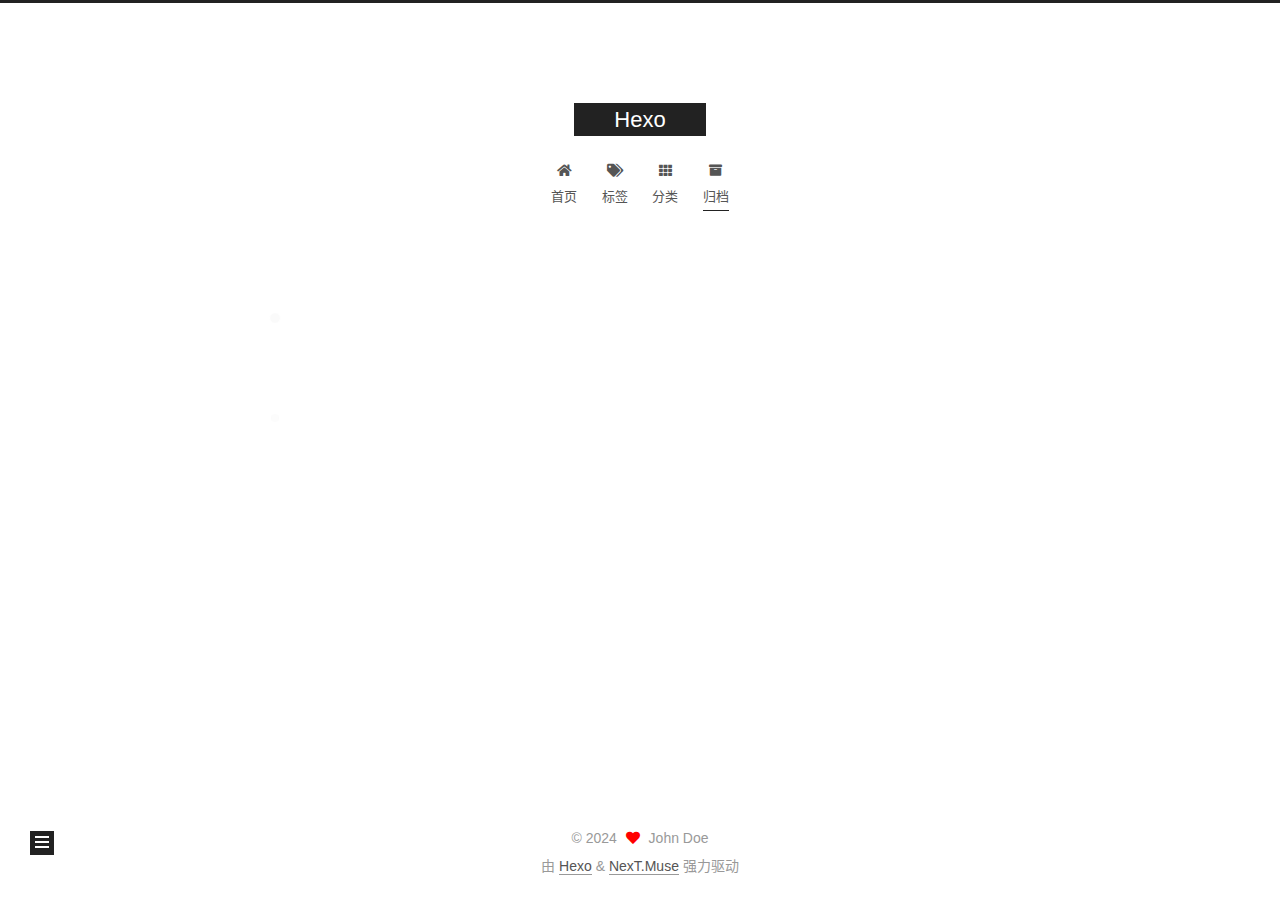
==== commit a2628f12: "Site updated: 2024-07-09 21:07:47" ====
--- a/archives/index.html
+++ b/archives/index.html
@@ -158,7 +158,7 @@
   <div class="post-block">
     <div class="posts-collapse">
       <div class="collection-title">
-        <span class="collection-header">嗯..! 目前共计 1 篇日志。 继续努力。</span>
+        <span class="collection-header">嗯..! 目前共计 2 篇日志。 继续努力。</span>
       </div>
 
       
@@ -180,6 +180,26 @@
       <div class="post-title">
           <a class="post-title-link" href="/2024/07/09/hello-world/" itemprop="url">
             <span itemprop="name">Hello World</span>
+          </a>
+      </div>
+
+    </header>
+  </article>
+
+  <article itemscope itemtype="http://schema.org/Article">
+    <header class="post-header">
+
+      <div class="post-meta">
+        <time itemprop="dateCreated"
+              datetime="2024-07-09T00:00:00+08:00"
+              content="2024-07-09">
+          07-09
+        </time>
+      </div>
+
+      <div class="post-title">
+          <a class="post-title-link" href="/2024/07/09/My%20First%20Blog/" itemprop="url">
+            <span itemprop="name">My First Blog</span>
           </a>
       </div>
 
@@ -258,7 +278,7 @@
       <div class="site-state-item site-state-posts">
           <a href="/archives/">
         
-          <span class="site-state-item-count">1</span>
+          <span class="site-state-item-count">2</span>
           <span class="site-state-item-name">日志</span>
         </a>
       </div>
--- a/css/main.css
+++ b/css/main.css
@@ -1168,7 +1168,7 @@
 }
 .links-of-author a::before,
 .links-of-author span.exturl::before {
-  background: #f5ffb0;
+  background: #ffff0a;
   border-radius: 50%;
   content: ' ';
   display: inline-block;
